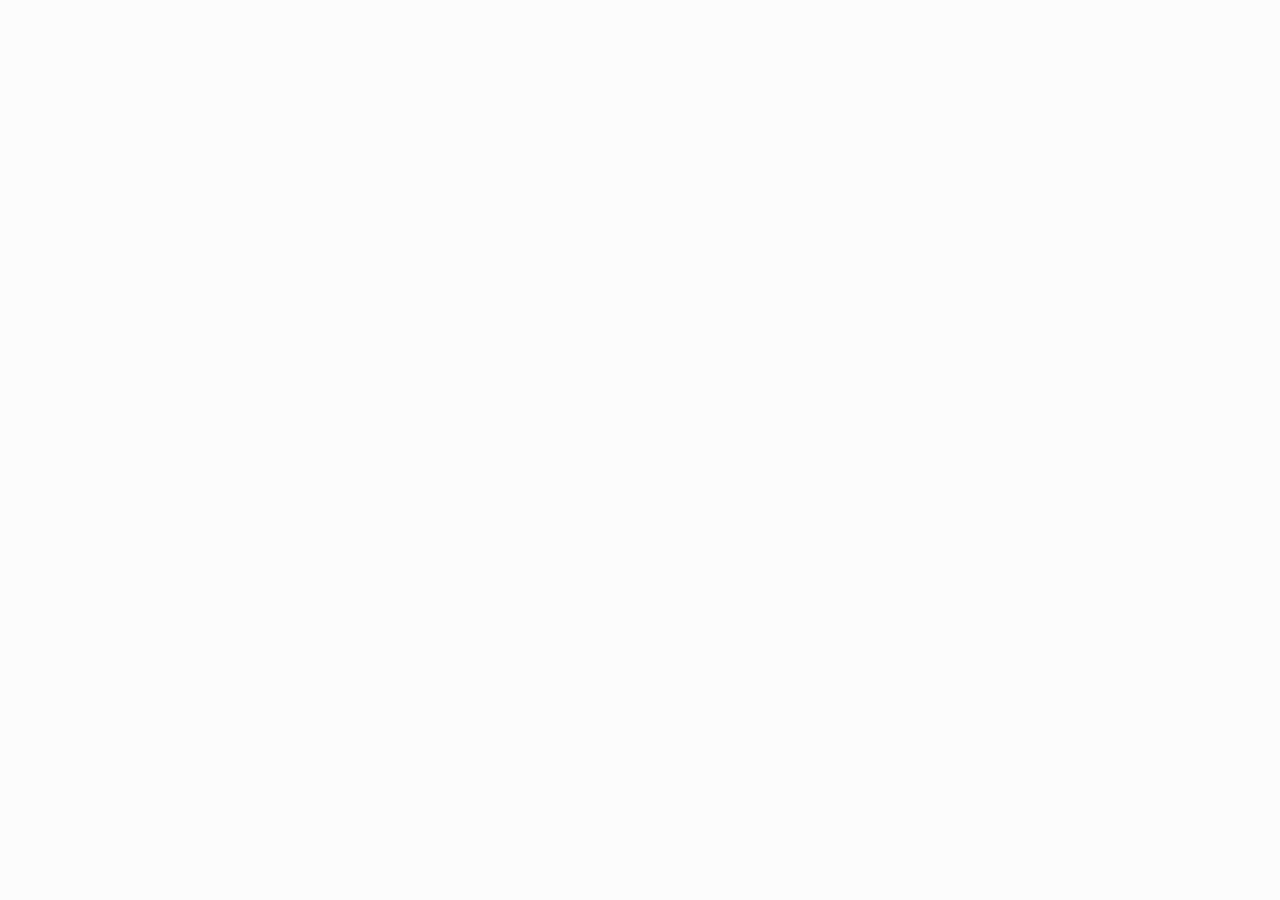
==== cards/template.html @ 3e2a48d4 "After the Hack: paper, site, thread, cards and public data" ====
<!doctype html>
<html lang="en">
<head>
<meta charset="utf-8">
<meta name="viewport" content="width=1600">
<title>After the Hack: thread cards</title>
<!--
  One template for every card. render.py injects window.CARD_DATA (canonical numbers + verified on-chain quotes);
  the card to draw and the theme come from the query string: template.html?card=ledger&theme=light|dark.
  Nothing here hard-codes a figure. Type sizes are chosen for a 600px-wide phone view (scale 0.375):
  body text >= 34px, source line 26px.  Visual language is shared with article/site (fonts, palette, bar specs).
-->
<style>
@font-face { font-family: "Schibsted Grotesk"; src: url(../site/assets/fonts/schibsted.woff2) format("woff2"); font-weight: 400 800; }
@font-face { font-family: "Newsreader"; src: url(../site/assets/fonts/newsreader.woff2) format("woff2"); font-weight: 300 700; font-style: normal; }
@font-face { font-family: "Newsreader"; src: url(../site/assets/fonts/newsreader-italic.woff2) format("woff2"); font-weight: 300 700; font-style: italic; }
@font-face { font-family: "IBM Plex Mono"; src: url(../site/assets/fonts/plexmono-400.woff2) format("woff2"); font-weight: 400; }
@font-face { font-family: "IBM Plex Mono"; src: url(../site/assets/fonts/plexmono-500.woff2) format("woff2"); font-weight: 500; }

:root {
  --page: #f2f3f5; --surface: #fbfbfc; --ink: #15212d; --ink-2: #4a5563; --muted: #636c78;
  --rule: #d7dbe0; --grid: #e3e6ea; --axis: #b9c0c8;
  --s1: #2f62b0; --s2: #c17a12; --s3: #b23a48;
  --lost: #c9ced6; --stolen: #56606d;
  --s1-wash: rgba(47,98,176,.09); --s2-wash: rgba(193,122,18,.10); --s3-wash: rgba(178,58,72,.08);
  --s3-soft: #d99aa2;
  --dot: #c9ced6;
  --sans: "Schibsted Grotesk", system-ui, sans-serif;
  --serif: "Newsreader", Georgia, serif;
  --mono: "IBM Plex Mono", ui-monospace, monospace;
}
:root[data-theme="dark"] {
  --page: #0e1318; --surface: #161c23; --ink: #e6eaee; --ink-2: #b2bbc5; --muted: #98a2ae;
  --rule: #29313b; --grid: #222a33; --axis: #3a4450;
  --s1: #5b8fe0; --s2: #cf8f22; --s3: #e0617a;
  --lost: #3d4752; --stolen: #8b95a1;
  --s1-wash: rgba(91,143,224,.14); --s2-wash: rgba(207,143,34,.14); --s3-wash: rgba(224,97,122,.12);
  --s3-soft: #8a4a58;
  --dot: #3d4752;
}
* { box-sizing: border-box; margin: 0; padding: 0; }
html, body { background: #888; }
body { width: 1600px; height: 900px; }
#card {
  width: 1600px; height: 900px; background: var(--surface); color: var(--ink);
  font-family: var(--sans); padding: 64px 88px 44px; display: flex; flex-direction: column; overflow: hidden;
  -webkit-font-smoothing: antialiased; font-feature-settings: "kern", "liga";
}
.claim { font-weight: 700; font-size: 56px; line-height: 1.12; letter-spacing: -0.022em; max-width: 1380px; flex: none; text-wrap: balance; }
.claim.sm { font-size: 50px; }
.main { flex: 1; min-height: 0; position: relative; padding-top: 36px; display: flex; flex-direction: column; justify-content: center; }
.main > * { flex: none; }
.main > .col2 { height: auto; }
.foot { flex: none; display: flex; justify-content: space-between; align-items: baseline; gap: 40px; border-top: 2px solid var(--rule); padding-top: 16px; font-size: 28px; color: var(--muted); line-height: 1.25; }
.foot .src { max-width: 1180px; }
.foot .mark { font-weight: 800; color: var(--ink); letter-spacing: -0.015em; white-space: nowrap; font-size: 28px; }
.n { font-weight: 800; letter-spacing: -0.045em; line-height: .86; font-feature-settings: "kern", "lnum"; }
.lab { font-size: 38px; line-height: 1.22; color: var(--ink-2); font-weight: 500; letter-spacing: -0.01em; }
.lab b { color: var(--ink); font-weight: 700; }
.note { font-size: 36px; line-height: 1.25; color: var(--ink-2); font-weight: 500; }
.note b { color: var(--ink); font-weight: 700; }
.sw { display: inline-block; width: 26px; height: 26px; border-radius: 6px; vertical-align: -3px; margin-right: 12px; }

/* bars: 4px-ish rounded data end, square at the baseline, 2px surface gaps */
.brow { display: grid; grid-template-columns: var(--lw, 440px) 1fr; align-items: center; column-gap: 28px; }
.blab { font-size: 38px; font-weight: 600; line-height: 1.12; color: var(--ink); letter-spacing: -0.01em; }
.blab small { display: block; font-size: 30px; font-weight: 500; color: var(--muted); margin-top: 2px; }
.btrack { position: relative; height: var(--bh, 44px); }
.bfill { position: absolute; left: 0; top: 0; height: 100%; border-radius: 0 7px 7px 0; }
.bval { position: absolute; top: 50%; transform: translateY(-50%); font-size: 38px; font-weight: 800; letter-spacing: -0.02em; white-space: nowrap; }
.bval small { font-size: 28px; font-weight: 500; color: var(--muted); letter-spacing: 0; margin-left: 10px; }
.legend { display: flex; gap: 48px; font-size: 32px; font-weight: 600; color: var(--ink-2); }

/* dot grids */
.dots { display: grid; gap: var(--g, 8px); }
.dots i { display: block; width: var(--d, 22px); height: var(--d, 22px); border-radius: 50%; background: var(--dot); }

/* transaction cards */
.tx { background: var(--page); border-radius: 16px; border-left: 12px solid var(--side, var(--s1)); padding: 20px 32px 22px; }
.txhead { display: flex; align-items: center; gap: 24px; font-size: 30px; color: var(--ink-2); font-weight: 500; flex-wrap: nowrap; white-space: nowrap; }
.txhead .chain { display: inline-flex; align-items: center; gap: 10px; font-weight: 700; color: var(--ink); }
.txhead .chain i { width: 16px; height: 16px; border-radius: 50%; background: var(--side, var(--s1)); display: inline-block; }
.txhead .hash { font-family: var(--mono); font-weight: 500; font-size: 29px; color: var(--ink); }
.txhead .role { margin-left: auto; font-weight: 700; color: var(--ink); }
.txmsg { font-size: 40px; line-height: 1.24; font-weight: 500; letter-spacing: -0.012em; margin-top: 14px; white-space: pre-line; overflow-wrap: anywhere; }
.txmsg .addr { font-family: var(--mono); font-size: 0.66em; letter-spacing: 0; font-weight: 500; }
.gap { font-size: 32px; font-weight: 600; color: var(--muted); padding: 12px 0 12px 44px; display: flex; align-items: center; gap: 14px; }
.gap::before { content: ""; width: 3px; height: 26px; background: var(--axis); display: inline-block; margin-right: 6px; }

.col2 { display: grid; gap: 0 72px; height: 100%; }
</style>
</head>
<body>
<div id="card"></div>
<script>
(function () {
  "use strict";
  var D = window.CARD_DATA, X = D.x;
  var qs = new URLSearchParams(location.search);
  var theme = qs.get("theme") === "dark" ? "dark" : "light";
  document.documentElement.setAttribute("data-theme", theme);
  var id = qs.get("card");

  // ------------------------------------------------------------ format helpers
  var int = function (v) { return Math.round(v).toLocaleString("en-US"); };
  var pc = function (v) { return v + "%"; };
  var bn = function (usd, d) { return "$" + (usd / 1e9).toFixed(d === undefined ? 2 : d) + "B"; };
  var mn = function (usd) { return "$" + Math.round(usd / 1e6).toLocaleString("en-US") + "M"; };
  var esc = function (s) { return String(s).replace(/[&<>]/g, function (c) { return { "&": "&amp;", "<": "&lt;", ">": "&gt;" }[c]; }); };
  var pct0 = function (v) { return Math.round(v) + "%"; };
  var pctOf = function (a, b) { return (100 * a / b); };
  var MONTHS_S = ["Jan", "Feb", "Mar", "Apr", "May", "Jun", "Jul", "Aug", "Sep", "Oct", "Nov", "Dec"];
  var DS = D.meta.dataset;
  var SRC = "Source: " + DS.replace(/(\d{4})\u2013/, "$1 to ");

  // ------------------------------------------------------------ building blocks
  // horizontal bar row.  v and max are in the same unit; label text is escaped here.
  function bar(label, v, max, color, o) {
    o = o || {};
    var w = Math.max(0.35, v / max * 100);
    var val = o.val !== undefined ? o.val : pc(v);
    var sub = o.sub ? "<small>" + esc(o.sub) + "</small>" : "";
    return '<div class="brow" style="' + (o.style || "") + '"><div class="blab">' + esc(label) + (o.lsub ? "<small>" + esc(o.lsub) + "</small>" : "") + '</div>' +
      '<div class="btrack"><div class="bfill" style="width:' + w + '%;background:' + color + '"></div>' +
      '<span class="bval" style="left:calc(' + w + '% + 16px)">' + val + sub + '</span></div></div>';
  }
  function dots(n, filled, o) {
    o = o || {};
    var cols = o.cols, h = "";
    for (var i = 0; i < n; i++) {
      var f = i < filled;
      h += '<i style="' + (f ? "background:" + (o.color || "var(--s1)") : "") + (o.second && i >= filled && i < filled + o.second.n ? "background:" + o.second.color : "") + '"></i>';
    }
    return '<div class="dots" style="grid-template-columns:repeat(' + cols + ',var(--d));--d:' + (o.d || 22) + 'px;--g:' + (o.g || 8) + 'px">' + h + "</div>";
  }
  function chrome(claim, body, src, o) {
    o = o || {};
    return (claim ? '<div class="claim' + (o.sm ? " sm" : "") + '">' + claim + "</div>" : "") +
      '<div class="main" style="' + (claim ? "" : "padding-top:0;") + (o.mainStyle || "") + '">' + body + "</div>" +
      '<div class="foot"><span class="src">' + src + '</span><span class="mark">After the Hack</span></div>';
  }
  function utc(iso, secs) {
    var d = new Date(iso);
    var mon = ["Jan", "Feb", "Mar", "Apr", "May", "Jun", "Jul", "Aug", "Sep", "Oct", "Nov", "Dec"][d.getUTCMonth()];
    var p = function (x) { return String(x).padStart(2, "0"); };
    return d.getUTCDate() + " " + mon + " " + d.getUTCFullYear() + ", " + p(d.getUTCHours()) + ":" + p(d.getUTCMinutes()) + (secs ? ":" + p(d.getUTCSeconds()) : "") + " UTC";
  }
  function gapText(a, b) {
    var s = Math.round((new Date(b) - new Date(a)) / 1000);
    var dd = Math.floor(s / 86400), hh = Math.floor((s % 86400) / 3600), mm = Math.floor((s % 3600) / 60), ss = s % 60;
    if (dd) return dd + " days " + hh + " hours later";
    if (hh) return hh + " h " + mm + " min later";
    return mm + " min " + ss + " s later";
  }
  function shortHash(h) { return h.slice(0, 8) + "…" + h.slice(-6); }
  var CHAIN = { ethereum: "Ethereum", bitcoin: "Bitcoin" };
  function addrify(text) { // wrap 0x addresses in mono; text is verbatim
    return esc(text).replace(/0x[0-9a-fA-F]{40}/g, function (a) { return '<span class="addr">' + a + "</span>"; });
  }
  function tx(q, role, side, secs) {
    return '<div class="tx" style="--side:' + side + '"><div class="txhead"><span class="chain"><i></i>' + CHAIN[q.chain] + '</span>' +
      '<span class="hash">tx ' + shortHash(q.tx) + '</span><span>' + utc(q.time, secs) + '</span><span class="role">' + esc(role) + '</span></div>' +
      '<p class="txmsg">' + addrify(q.text) + "</p></div>";
  }
  // beeswarm: place dots on a shared axis, stacking vertically (0, +1, -1, +2, ...) so none overlap.
  function swarm(vals, scale, r) {
    var placed = [], gapPx = 2 * r + 3;
    vals.slice().sort(function (a, b) { return a - b; }).forEach(function (v) {
      var x = v * scale, k = 0, slot = 0;
      for (;;) {
        var y = slot === 0 ? 0 : (slot % 2 ? 1 : -1) * Math.ceil(slot / 2) * gapPx;
        var ok = placed.every(function (p) { return Math.hypot(p.x - x, p.y - y) >= gapPx; });
        if (ok) { placed.push({ v: v, x: x, y: y }); break; }
        slot++;
      }
    });
    return placed;
  }
  var dayLabel = function (d) { return d < 1 ? Math.round(d * 24) + " hours" : (d === 1 ? "1 day" : (Math.round(d * 10) / 10) + " days"); };
  var Q = D.quotes.items;
  function chainSrc(qs_, extra) {
    var ex = qs_.map(function (q) { return shortHash(q.tx); }).join(" and ");
    return "Source: " + (qs_[0].chain === "bitcoin" ? "Bitcoin OP_RETURN" : "Ethereum calldata") + ", tx " + ex + ", verified on chain " + D.quotes.run_date + ". " + (extra || "Sender roles come from dataset attributions and message pairing.");
  }

  // ------------------------------------------------------------ cards
  var CARD = {};

  // 01 cover: every dot is one hack in the dataset; the dark ones led to an arrest or charge
  CARD.cover = function () {
    var n = D.meta.n, k = D.E2.master_all[0];
    function rng(a) { return function () { a |= 0; a = a + 0x6D2B79F5 | 0; var t = Math.imul(a ^ a >>> 15, 1 | a); t = t + Math.imul(t ^ t >>> 7, 61 | t) ^ t; return ((t ^ t >>> 14) >>> 0) / 4294967296; }; }
    var r = rng(7), pick = {};
    while (Object.keys(pick).length < k) pick[Math.floor(r() * n)] = 1;
    var cols = 85, h = "";
    for (var i = 0; i < n; i++) h += pick[i] ? '<i class="hit"></i>' : "<i></i>";
    var css = '<style>.cv .dots{--d:12px;--g:4px;margin-top:0;justify-content:space-between}.cv .dots i.hit{background:var(--s3);width:22px;height:22px;margin:-5px;position:relative;outline:5px solid var(--surface)}</style>';
    var inner = '<div class="cv" style="display:flex;flex-direction:column;height:100%">' +
      '<div style="font-size:204px;font-weight:800;letter-spacing:-0.055em;line-height:.9;margin-left:-8px">After the Hack</div>' +
      '<div style="font-size:46px;font-weight:500;letter-spacing:-0.018em;line-height:1.2;margin-top:22px;color:var(--ink-2)">What happens to stolen crypto: returns, freezes and arrests</div>' +
      '<div style="margin-top:auto"><div class="dots" style="grid-template-columns:repeat(' + cols + ',12px)">' + h + '</div>' +
      '<div class="lab" style="margin-top:24px;margin-bottom:26px;font-size:38px"><b>' + n.toLocaleString("en-US") + ' hacks, ' + bn(D.meta.total_usd, 1) + ' stolen.</b> Each dot is one hack. The ' + k + ' red ones led to someone being arrested or charged.</div></div></div>';
    return css + chrome("", inner, SRC + ".", { mainStyle: "padding-top:0;justify-content:flex-start;" });
  };

  // 02 where the stolen dollars ended up
  CARD.ledger = function () {
    var v = D.R2.pct_of_all, o = D.C4.master_pct, lost = X.unrecovered_pct, tot = D.C1.pct;
    var body =
      '<div style="display:flex;align-items:flex-end;gap:56px"><div class="n" style="font-size:300px;color:var(--ink)">' + pct0(tot) + '</div>' +
      '<div class="lab" style="padding-bottom:6px;font-size:46px;line-height:1.16;max-width:760px"><b>of stolen dollars</b> has come back by any route</div></div>' +
      '<div style="display:flex;gap:2px;height:92px;margin-top:44px;border-radius:8px;overflow:hidden">' +
      '<div style="width:' + v + '%;background:var(--s1)"></div><div style="width:' + o + '%;background:var(--s2)"></div><div style="width:' + lost + '%;background:var(--lost)"></div></div>' +
      '<div style="display:grid;grid-template-columns:1fr 1fr 1fr;column-gap:36px;margin-top:26px;font-size:34px;line-height:1.2;color:var(--ink-2);font-weight:500">' +
      [[v,"var(--s1)","returned by the attacker or an insider"],[o,"var(--s2)","frozen, seized or halted"],[lost,"var(--lost)","no documented recovery"]].map(function(c){return '<div style="border-top:8px solid '+c[1]+';padding-top:12px"><b style="display:block;font-size:64px;color:var(--ink);letter-spacing:-0.03em;line-height:1">'+pc(c[0])+'</b>'+c[2]+'</div>';}).join("") + '</div>' +
      '<div class="note" style="margin-top:30px">Without ' + esc(X.top3_recoveries) + ', the figure falls to <b>' + pc(Math.round(D.C1.pct_ex_top3 * 10) / 10) + '</b>.</div>';
    return chrome("", body, SRC + ". Dollar values at theft-date prices.");
  };

  // 03 vector mix, dollars vs count
  CARD.vectors = function () {
    var V = D.V1, rows = [
      ["Keys and infrastructure", "private-key/compromised-infra"],
      ["Smart-contract logic", "smart-contract logic"],
      ["Oracle manipulation", "oracle/price-manipulation"],
      ["Access control", "access-control"]];
    var max = 40, body = '<div class="legend" style="margin-bottom:22px"><span><i class="sw" style="background:var(--s1)"></i>Share of dollars lost</span><span><i class="sw" style="background:var(--s2)"></i>Share of incidents</span></div>' +
      '<div style="display:grid;row-gap:22px">' +
      rows.map(function (r) {
        return '<div class="brow" style="--lw:430px;--bh:38px;align-items:center"><div class="blab">' + r[0] + '</div><div style="display:grid;row-gap:6px">' +
          bar("", V.pct_dollars[r[1]], max, "var(--s1)", { style: "display:block", lsub: "" }).replace('<div class="blab"></div>', "") +
          bar("", V.pct_count[r[1]], max, "var(--s2)", { style: "display:block" }).replace('<div class="blab"></div>', "") + "</div></div>";
      }).join("") + "</div>";
    return chrome("By dollars, the biggest share of crypto is lost to compromised keys and infrastructure. By count, contract bugs lead.", body,
      SRC + ". Four of nine vector classes shown.", { sm: true });
  };

  // 04 channels
  CARD.channels = function () {
    var L = { "voluntary return (attacker/insider)": "Returned by attacker or insider", "issuer / exchange / protocol freeze": "Issuer, exchange or protocol freeze",
      "law-enforcement seizure / court": "Law-enforcement seizure or court", "chain-level: halt / validator / security council": "Chain halt or validator freeze",
      "chain-level: hard fork / rollback": "Hard fork or rollback", "white-hat / MEV rescue": "White-hat or MEV rescue", "other / unspecified": "Other" };
    var ch = D.C3.channels;
    var left = '<div><div class="n" style="font-size:172px;color:var(--s1)">' + pc(ch[0].pct) + '</div><div class="lab" style="margin-top:22px;font-size:40px">of recovered dollars were handed back by the attacker or an insider</div>' +
      '<div class="note" style="margin-top:28px">About <b>1 in ' + X.one_in_n_voluntary + '</b> large exploits ends with a voluntary return.</div></div>';
    var right = '<div style="display:grid;row-gap:20px;align-content:start">' + ch.map(function (c, i) {
      return bar(L[c.channel], c.pct, 72, i === 0 ? "var(--s1)" : "var(--s2)", { style: "--lw:390px;--bh:34px", val: pc(c.pct) });
    }).join("") + "</div>";
    return chrome("", '<div class="col2" style="grid-template-columns:520px 1fr;align-items:center">' + left + right + "</div>",
      SRC + ". Share of the " + bn(D.C1.recovered_usd, 2) + " recovered, by primary channel.");
  };

  // 05 bounty norm: 183 openings, 104 exactly 10%
  CARD.bounty = function () {
    var n = D.R3.openings_n, k = D.R3.openings_exactly_10;
    var left = '<div><div class="n" style="font-size:300px;color:var(--s1)">' + D.R3.kept_median_pct + '%</div><div class="lab" style="margin-top:22px;font-size:42px"><b>is the going rate.</b> The median opening bounty offer has been ' + D.R3.kept_median_pct + '% every year since 2021.</div></div>';
    var right = '<div style="display:flex;flex-direction:column;align-items:flex-start;gap:26px">' + dots(n, k, { cols: 15, d: 28, g: 9 }) +
      '<div class="lab" style="font-size:38px"><span class="sw" style="background:var(--s1);border-radius:50%"></span><b>' + k + ' of ' + n + '</b> offers were exactly ' + D.R3.kept_median_pct + '%</div></div>';
    var foot = '<div class="note" style="margin-top:18px">Attackers who settled kept a median <b>' + D.R3.kept_median_pct + '%</b> (n=' + D.R3.kept_n + '). The tail: Verus kept <b>' + Math.round(D.M7.kept_pct) + '%</b>, Mango <b>' + X.mango_kept_pct + '%</b>.</div>';
    return chrome("", '<div style="display:flex;flex-direction:column;height:100%"><div class="col2" style="grid-template-columns:660px 1fr;align-items:center;flex:1">' + left + right + "</div>" + foot + "</div>",
      SRC + ". On-chain offers with a stated percentage.");
  };

  // 06 Shezmu
  CARD.shezmu = function () {
    var a = Q[2], b = Q[3];
    var body = tx(a, "Exploiter", "var(--s2)", true) + '<div class="gap">' + gapText(a.time, b.time) + "</div>" + tx(b, "Shezmu team", "var(--s1)", true);
    return chrome("Shezmu offered a 10% bounty. The exploiter asked for 20%, and the team agreed.", body, chainSrc([a, b]), { sm: true });
  };

  // 07 speed: every documented return on a 0-23 day axis (data/return_latency_audit.csv, checked against canonical R4)
  CARD.speed = function () {
    var R = D.R4, n = R.n_dated, w = R.within_7d, L = D.latency;
    var W = 820, maxd = 24, sc = W / maxd, r = 13, base = 150;
    var pts = swarm(L.map(function (l) { return l.days; }), sc, r);
    var late = {}; L.forEach(function (l) { if (l.days > 7) late[l.days] = l.name; });
    var svg = '<svg width="' + (W + 20) + '" height="360" viewBox="-10 0 ' + (W + 20) + ' 360" style="overflow:visible;font-family:Schibsted Grotesk">' +
      '<rect x="0" y="40" width="' + (7 * sc) + '" height="260" fill="var(--s1-wash)" rx="6"/>' +
      '<text x="' + (7 * sc / 2) + '" y="24" text-anchor="middle" font-size="30" font-weight="600" fill="var(--ink-2)">first week</text>';
    [0, 7, 14, 21].forEach(function (t) {
      svg += '<line x1="' + (t * sc) + '" x2="' + (t * sc) + '" y1="40" y2="306" stroke="var(--grid)" stroke-width="2"/><text x="' + (t * sc) + '" y="346" text-anchor="' + (t === 0 ? "start" : "middle") + '" font-size="30" fill="var(--muted)" font-weight="500">' + (t === 0 ? "hack" : t + " d") + "</text>";
    });
    svg += '<line x1="0" x2="' + W + '" y1="' + (base + 20) + '" y2="' + (base + 20) + '" stroke="var(--axis)" stroke-width="2"/>';
    pts.forEach(function (p) {
      svg += '<circle cx="' + p.x + '" cy="' + (base + p.y + 20) + '" r="' + r + '" fill="' + (p.v <= 7 ? "var(--s1)" : "var(--s2)") + '" stroke="var(--surface)" stroke-width="3"/>';
    });
    // median marker
    svg += '<line x1="' + (R.median_days_from_incident * sc) + '" x2="' + (R.median_days_from_incident * sc) + '" y1="46" y2="296" stroke="var(--ink)" stroke-width="4" stroke-dasharray="2 9" stroke-linecap="round"/>';
    pts.filter(function (p) { return p.v > 7; }).forEach(function (p) {
      var up = p.v > 20;
      svg += '<text x="' + p.x + '" y="' + (base + 20 + (up ? -30 : 52)) + '" text-anchor="' + (up ? "end" : "start") + '" font-size="28" font-weight="600" fill="var(--ink-2)" dx="' + (up ? 8 : -8) + '">' + esc(late[p.v]) + " " + Math.round(p.v) + " d</text>";
    });
    svg += "</svg>";
    var left = '<div><div class="n" style="font-size:230px;color:var(--ink)">' + R.median_days_from_incident.toFixed(1) + '<span style="font-size:84px;letter-spacing:-0.03em;margin-left:16px">days</span></div>' +
      '<div class="lab" style="margin-top:26px;font-size:40px">median time from the hack to the first return</div>' +
      '<div class="note" style="margin-top:20px;font-size:34px">Dotted line marks the median.</div></div>';
    var right = '<div style="display:flex;flex-direction:column;gap:6px">' + svg +
      '<div class="lab" style="font-size:34px;line-height:1.45"><span class="sw" style="background:var(--s1);border-radius:50%"></span><b>' + w + ' of ' + n + '</b> returns landed inside a week<br><span class="sw" style="background:var(--s2);border-radius:50%"></span>' + (n - w) + ' took longer, both inside 30 days</div></div>';
    return chrome("Returns that happen are fast.", '<div class="col2" style="grid-template-columns:520px 1fr;align-items:center;gap:0 40px">' + left + right + "</div>",
      SRC + ". Each dot is one documented return (the larger, better documented cases), timed by block timestamps. Median " + R.median_hours_from_first_message + " hours after the team's first message (n=" + R.n_from_message + ").");
  };

  // 08 outreach
  CARD.outreach = function () {
    var R = D.R5;
    var body = '<div style="display:grid;row-gap:48px;margin-top:14px">' +
      bar("Team reached out", R.outreach_return_pct, 52, "var(--s1)", { style: "--lw:420px;--bh:104px", lsub: X.outreach_yes_ret + " of " + X.outreach_yes_n + " known cases", val: '<span style="font-size:100px;letter-spacing:-0.04em">' + pc(R.outreach_return_pct) + "</span>" }) +
      bar("No outreach", R.no_outreach_return_pct, 52, "var(--stolen)", { style: "--lw:420px;--bh:104px", lsub: X.outreach_no_ret + " of " + X.outreach_no_n + " known cases", val: '<span style="font-size:100px;letter-spacing:-0.04em">' + pc(R.no_outreach_return_pct) + "</span>" }) +
      '</div><div class="note" style="margin-top:44px">Share of hacks where money came back. Attackers who reply tend to return funds; offer size, deadlines and legal threats showed <b>no measurable effect</b>.</div>';
    return chrome("Teams that reached out saw returns far more often.", body, SRC + ". An association across known-outcome cases.");
  };

  // 09 Euler
  CARD.euler = function () {
    var a = Q[7], b = Q[6];
    var body = tx(a, "Euler (project address)", "var(--s1)") + '<div class="gap">' + gapText(a.time, b.time) + "</div>" + tx(b, "Attacker address", "var(--s2)");
    return chrome("Euler threatened a $1M arrest reward. The attacker answered.", body, chainSrc([a, b]), { sm: true });
  };

  // 10 Bybit freeze
  CARD.bybit = function () {
    var L = D.M2.loss_usd, f = X.bybit_tether_usd, pctv = f / L * 100;
    var body = '<div style="display:flex;align-items:flex-end;gap:56px"><div class="n" style="font-size:300px;color:var(--ink)">$' + Math.round(f / 1000) + 'k</div>' +
      '<div class="lab" style="padding-bottom:10px;font-size:46px;max-width:760px"><b>frozen by Tether</b> in the ' + bn(L, 2) + ' Bybit theft</div></div>' +
      '<div style="margin-top:72px"><div style="height:84px;background:var(--lost);border-radius:8px;position:relative"><div style="position:absolute;left:0;top:0;bottom:0;width:6px;background:var(--s1);border-radius:3px"></div></div>' +
      '<div style="display:flex;justify-content:space-between;margin-top:14px;font-size:32px;font-weight:600;color:var(--ink-2)"><span><i class="sw" style="background:var(--s1);width:6px;border-radius:3px"></i>Frozen: <b style="color:var(--ink)">' + pctv.toFixed(3) + '%</b> of the loss</span><span>Stolen: <b style="color:var(--ink)">' + bn(L, 2) + '</b></span></div></div>' +
      '<div class="note" style="margin-top:46px">Freezes only work on tokens someone controls. Across all routes, about <b>' + mn(D.M2.frozen_corroborated_usd) + '</b> (<b>' + pc(D.M2.frozen_pct) + '</b>) of the Bybit loss is corroborated as frozen. Issuer freezes elsewhere caught <b>' + D.F2.issuer_freeze_pct_of_loss_range[0] + '% to ' + D.F2.issuer_freeze_pct_of_loss_range[1] + '%</b>.</div>';
    return chrome("", body, SRC + ". Bybit loss per FBI and Elliptic. Freeze figure is the independently corroborated one; Bybit's own larger claim is a company figure.");
  };

  // 11 chain freezes vs time to recover (log dot plot, labels inside the svg)
  CARD.freezes = function () {
    var med = D.F1.median_days, d0 = 0.01, d1 = 4000, W = 780;
    var x = function (d) { return Math.log(d / d0) / Math.log(d1 / d0) * W; };
    var rows = [
      ["Cronos: attack detected", X.cronos_min / 1440, "~" + X.cronos_min + " min", null],
      ["Chain halts, median", med.chain_intervention, dayLabel(med.chain_intervention), null],
      ["Issuer freezes, median", med.stablecoin_issuer_freeze, dayLabel(med.stablecoin_issuer_freeze), null],
      ["Exchange freezes, median", med.exchange_freeze, dayLabel(med.exchange_freeze), null],
      ["Law-enforcement seizures", med.law_enforcement_seizure, "median " + int(med.law_enforcement_seizure) + " d", [X.seizure_lo, X.seizure_hi]]];
    var ticks = [[1 / 24, "1 hour"], [1, "1 day"], [30, "1 month"], [365, "1 year"]];
    var rh = 84, H = rows.length * rh + 70, TW = W + 40;
    var svg = '<svg width="' + TW + '" height="' + H + '" viewBox="0 0 ' + TW + " " + H + '" style="overflow:visible;font-family:Schibsted Grotesk">';
    ticks.forEach(function (t) { svg += '<line x1="' + x(t[0]) + '" x2="' + x(t[0]) + '" y1="0" y2="' + (rows.length * rh) + '" stroke="var(--grid)" stroke-width="2"/><text x="' + x(t[0]) + '" y="' + (rows.length * rh + 58) + '" text-anchor="middle" font-size="28" fill="var(--muted)" font-weight="500">' + t[1] + "</text>"; });
    rows.forEach(function (r, i) {
      var y0 = i * rh, y = y0 + 50;
      svg += '<text x="0" y="' + (y0 + 26) + '" font-size="32" font-weight="600" fill="var(--ink-2)">' + r[0] + "</text>";
      if (r[3]) svg += '<line x1="' + x(r[3][0]) + '" x2="' + x(r[3][1]) + '" y1="' + y + '" y2="' + y + '" stroke="var(--stolen)" stroke-width="7" stroke-linecap="round"/>' +
        '<circle cx="' + x(r[3][1]) + '" cy="' + y + '" r="9" fill="var(--stolen)" stroke="var(--surface)" stroke-width="3"/>' +
        '<text x="' + x(r[3][1]) + '" y="' + (y + 44) + '" text-anchor="end" font-size="28" font-weight="600" fill="var(--ink-2)">' + X.seizure_lo + " days to " + X.seizure_hi_label + "</text>";
      svg += '<circle cx="' + x(r[1]) + '" cy="' + y + '" r="16" fill="' + (i === 0 ? "var(--s1)" : i === 4 ? "var(--stolen)" : "var(--s2)") + '" stroke="var(--surface)" stroke-width="4"/>';
      var lx = r[3] ? x(r[3][0]) - 30 : x(r[1]) + 30, anchor = r[3] ? "end" : "start";
      svg += '<text x="' + lx + '" y="' + (y + 12) + '" text-anchor="' + anchor + '" font-size="36" font-weight="800" fill="var(--ink)" letter-spacing="-0.5">' + r[2] + "</text>";
    });
    svg += "</svg>";
    var left = '<div style="display:flex;flex-direction:column;gap:46px">' +
      '<div><div class="n" style="font-size:160px;color:var(--s1)">' + pc(D.M5.frozen_pct) + '</div><div class="note" style="margin-top:14px">of Cetus\'s ' + mn(D.M5.loss_usd) + ' frozen by Sui validators</div></div>' +
      '<div><div class="n" style="font-size:160px;color:var(--s1)">' + pc(X.cronos_pct) + '</div><div class="note" style="margin-top:14px">of Cronos\'s loss restored: detected in ~' + X.cronos_min + ' min, then halted and rolled back</div></div></div>';
    var right = '<div><div class="note" style="margin-bottom:16px;font-weight:700;color:var(--ink)">Time from hack to recovery (log scale)</div>' + svg + "</div>";
    return chrome("", '<div class="col2" style="grid-template-columns:470px 1fr;align-items:center;gap:0 56px">' + left + right + "</div>",
      SRC + ". The Cronos dot marks detection time. Seizure whisker: " + X.seizure_lo + " days to " + X.seizure_hi_label + " (" + int(X.seizure_hi) + " days, Bitfinex).");
  };

  // 12 arrests: 1 in 10
  CARD.arrests = function () {
    var k = D.E1.top100_strict, a = D.E2.master_all;
    var left = '<div><div class="n" style="font-size:300px;color:var(--ink)">1 in 10</div><div class="lab" style="margin-top:26px;font-size:44px"><b>of the 100 biggest hacks</b> (' + k + ' to be exact) has led to someone being charged for the hack itself</div>' +
      '<div class="note" style="margin-top:34px">Across all <b>' + int(a[1]) + '</b> hacks it is <b>' + a[0] + '</b>, about <b>1 in ' + D.E2.one_in + '</b> (' + (a[0] / a[1] * 100).toFixed(1) + '%).</div></div>';
    var right = '<div style="display:flex;flex-direction:column;align-items:flex-start;gap:24px">' + dots(100, k, { cols: 10, d: 44, g: 14, color: "var(--s3)" }) +
      '<div class="lab" style="font-size:34px"><span class="sw" style="background:var(--s3);border-radius:50%"></span><b>' + k + ' of 100</b> charged or arrested</div></div>';
    return chrome("", '<div class="col2" style="grid-template-columns:760px 1fr;align-items:center">' + left + right + "</div>",
      SRC + ". The 100 largest by loss; charged or arrested for the hack itself.");
  };

  // 12b arrest delay: the 14 cases in our dataset with a dated first arrest or charge (canonical E3, in-scope figure)
  CARD.delay = function () {
    var days = X.e3_days, med = X.e3_scope_median, W = 1380, d1 = 2100, sc = W / d1;
    var months = Math.round(med / (365.25 / 12) * 2) / 2;
    var pts = swarm(days, sc, 18), base = 20, H = 250;
    var svg = '<svg width="' + (W + 40) + '" height="' + H + '" viewBox="-10 0 ' + (W + 40) + " " + H + '" style="overflow:visible;font-family:Schibsted Grotesk">';
    [0, 1, 2, 3, 4, 5].forEach(function (y) {
      var t = y * 365;
      svg += '<line x1="' + (t * sc) + '" x2="' + (t * sc) + '" y1="20" y2="' + (base + 150) + '" stroke="var(--grid)" stroke-width="2"/><text x="' + (t * sc) + '" y="' + (base + 190) + '" text-anchor="' + (t === 0 ? "start" : "middle") + '" font-size="30" fill="var(--muted)" font-weight="500">' + (t === 0 ? "hack" : y + (y === 1 ? " year" : " years")) + "</text>";
    });
    svg += '<line x1="' + (med * sc) + '" x2="' + (med * sc) + '" y1="20" y2="' + (base + 150) + '" stroke="var(--s3)" stroke-width="7" stroke-linecap="round"/>' +
      '<text x="' + (med * sc + 18) + '" y="46" font-size="32" font-weight="800" fill="var(--s3)">median ' + (Math.round(med * 10) / 10) + ' days</text>';
    pts.forEach(function (p) {
      var fast = p.v === X.e3_fast.PLAT || p.v === X.e3_fast.MANGO;
      svg += '<circle cx="' + p.x + '" cy="' + (base + 96 + p.y) + '" r="18" fill="' + (fast ? "var(--ink)" : "var(--s3-soft)") + '" stroke="var(--surface)" stroke-width="3"/>';
    });
    svg += "</svg>";
    var body = '<div style="display:flex;align-items:flex-end;gap:48px"><div class="n" style="font-size:230px;color:var(--ink)">' + months + '<span style="font-size:96px;letter-spacing:-0.03em;margin-left:14px">months</span></div>' +
      '<div class="lab" style="padding-bottom:4px;font-size:36px;max-width:780px"><b>median wait</b> from hack to first arrest or charge, across the ' + X.e3_scope_n + ' cases in our dataset with a dated first action (' + (Math.round(med * 10) / 10) + ' days)</div></div>' +
      '<div style="margin-top:12px">' + svg + "</div>" +
      '<div class="note" style="margin-top:4px;font-size:32px"><b>' + X.e3_over_year + ' of ' + X.e3_scope_n + '</b> took over a year. The two fastest (the highlighted dots), Platypus (' + X.e3_fast.PLAT + ' days) and Mango (' + X.e3_fast.MANGO + '), involved a KYC\'d exchange or a public identity.</div>';
    return chrome("", body, SRC + ". Each dot is one case: first public arrest, charge or detention of a person, 2016 onward, inside the dataset (n=" + X.e3_scope_n + ").");
  };

  // 13 outcomes of the 23 charged
  CARD.outcomes = function () {
    var o = D.E4.outcomes, tot = D.E4.individuals;
    var rows = [
      ["Convicted or plea on file", o.convicted_or_pleaded, "var(--s1)"],
      ["Charged, not in custody", o.at_large_or_not_in_custody, "var(--stolen)"],
      ["Case pending", o.pending, "var(--stolen)"],
      ["Acquitted", o.acquitted, "var(--stolen)"],
      ["Outcome unknown", o.outcome_unknown, "var(--stolen)"],
      ["Conviction vacated, appeal pending", o.conviction_vacated_or_acquitted_appeal_pending, "var(--stolen)"]];
    var sum = rows.reduce(function (a, r) { return a + r[1]; }, 0);
    if (sum !== tot) throw new Error("E4 outcomes do not sum to individuals");
    var body = '<div style="display:grid;row-gap:12px;margin-top:0">' + rows.map(function (r) {
      return bar(r[0], r[1], 9, r[2], { style: "--lw:640px;--bh:54px", val: r[1] });
    }).join("") + "</div>";
    body += '<div class="note" style="margin-top:22px;font-size:32px;border-left:6px solid var(--s1);padding-left:22px">On 7 Oct 2026 a jury convicted Jonathan Spalletta on all counts over the Uranium Finance hacks.</div>';
    return chrome("Of " + tot + " people charged over a hack or its laundering, " + o.convicted_or_pleaded + " were convicted or have a plea on file.", body,
      SRC + ". People charged or arrested for a hack or its laundering.", { sm: true });
  };

  // 14 DPRK share of dollars vs incidents: the government-attribution tier leads, the broader tier is secondary
  CARD.dprk = function () {
    var n = D.D1.gov, nf = D.D1.gov_plus_firm;
    var g = { usd: D.D1.pairing.gov_dollars_pct, cnt: D.D1.pairing.gov_incidents_pct };
    var gf = { usd: D.D1.pairing.gov_plus_firm_dollars_pct, cnt: D.D1.pairing.gov_plus_firm_incidents_pct };
    function grp(title, sub, o, big) {
      var h = big ? 60 : 36, lw = big ? 330 : 330;
      return '<div><div style="font-size:' + (big ? 40 : 32) + 'px;font-weight:700;margin-bottom:12px' + (big ? "" : ";color:var(--ink-2)") + '">' + title + '<span style="font-weight:500;color:var(--muted);font-size:30px;margin-left:14px">' + sub + "</span></div>" +
        '<div style="display:grid;row-gap:10px">' + bar("Share of dollars", o.usd, 48, big ? "var(--s3)" : "var(--s3-soft)", { style: "--lw:" + lw + "px;--bh:" + h + "px" }) +
        bar("Share of incidents", o.cnt, 48, big ? "var(--s3-soft)" : "var(--lost)", { style: "--lw:" + lw + "px;--bh:" + h + "px" }) + "</div></div>";
    }
    var body = '<div style="display:grid;row-gap:38px;margin-top:0">' +
      grp("Government attribution", n.n + " incidents", g, true) + grp("Adding firm and researcher attributions", nf.n + " incidents", gf, false) + "</div>" +
      '<div class="note" style="margin-top:30px">In 2025 the government-attributed share was <b>' + pc(X.dprk_2025_gov_pct) + '</b> of dollars, mostly Bybit.</div>';
    return chrome("Governments attribute " + pc(g.usd) + " of stolen dollars to North Korea, from " + pc(g.cnt) + " of incidents.", body,
      SRC + ". Attribution tier shown on each pair; the broader tier includes researcher-list rows.", { sm: true });
  };

  // 15 DPRK recovery
  CARD.dprk_recovery = function () {
    var R = D.D3;
    var chart = '<div style="display:grid;row-gap:24px">' +
      bar("DPRK-attributed hacks", R.gov_plus_firm_pct, 30, "var(--s3-soft)", { style: "--lw:460px;--bh:46px", lsub: "all " + D.D2.gov_plus_firm[0] + " incidents" }) +
      bar("DPRK, minus two outliers", R.gov_plus_firm_ex_outliers_pct, 30, "var(--s3)", { style: "--lw:460px;--bh:46px", lsub: "KuCoin and Munchables removed" }) +
      bar("Everything else", R.non_dprk_pct, 30, "var(--stolen)", { style: "--lw:460px;--bh:46px" }) +
      bar("Everything else, minus top 3", R.non_dprk_ex_top3_pct, 30, "var(--stolen)", { style: "--lw:460px;--bh:46px", lsub: "three largest returns removed" }) + "</div>";
    var left = '<div>' + '<div class="note" style="margin-bottom:22px;font-weight:600">Share of stolen dollars recovered</div>' + chart + "</div>";
    var right = '<div style="border-left:2px solid var(--rule);padding-left:52px"><div class="n" style="font-size:300px;color:var(--s3)">' + D.D4.dprk_hackers_arrested + '</div><div class="lab" style="margin-top:22px;font-size:38px"><b>operators in custody</b> for exchange or bridge thefts. Several are indicted in absentia.</div></div>';
    return chrome("Hacks attributed to North Korea almost never come back.", '<div class="col2" style="grid-template-columns:1fr 460px;align-items:center">' + left + right + "</div>",
      SRC + ". DPRK = government plus firm attribution.", {});
  };

  // 16 same-transaction attacks by year (canonical K1, DeFiHackLabs EVM sample)
  CARD.sametx = function () {
    var endDay = D.meta.sample_end;
    var K = D.K1, eras = ["2020-22", "2023", "2024", "2025", "2026"];
    var usd = [K.usd_weighted_pct["2024"], K.usd_weighted_pct["2025"], K.usd_weighted_pct["2026"]];
    var lo = Math.round(Math.min.apply(null, usd)), hi = Math.round(Math.max.apply(null, usd));
    var W = 1380, Hc = 300, bw = 170, gap = (W - eras.length * bw) / (eras.length - 1), max = 50;
    var yv = function (v) { return Hc - v / max * Hc; };
    var svg = '<svg width="' + (W + 40) + '" height="' + (Hc + 110) + '" viewBox="-20 -40 ' + (W + 40) + " " + (Hc + 110) + '" style="overflow:visible;font-family:Schibsted Grotesk">';
    [0, 10, 20, 30, 40, 50].forEach(function (t) {
      svg += '<line x1="0" x2="' + W + '" y1="' + yv(t) + '" y2="' + yv(t) + '" stroke="' + (t === 0 ? "var(--axis)" : "var(--grid)") + '" stroke-width="2"/>' +
        '<text x="-10" y="' + (yv(t) + 10) + '" text-anchor="end" font-size="28" fill="var(--muted)" font-weight="500" style="display:none">' + t + "%</text>";
    });
    eras.forEach(function (e, i) {
      var v = K.by_era[e].ctor_pct, x0 = i * (bw + gap), h = Math.max(4, Hc - yv(v));
      svg += '<path d="M' + x0 + " " + Hc + " V" + (Hc - h + 8) + " a8 8 0 0 1 8 -8 H" + (x0 + bw - 8) + " a8 8 0 0 1 8 8 V" + Hc + ' Z" fill="' + (v >= 30 ? "var(--s1)" : "var(--s1)") + '"' + (v < 1 ? ' opacity=".35"' : "") + "/>" +
        '<text x="' + (x0 + bw / 2) + '" y="' + (Hc - h - 16) + '" text-anchor="middle" font-size="46" font-weight="800" fill="var(--ink)" letter-spacing="-1">' + (v < 0.5 ? (v === 0 ? "0 of " + K.by_era[e].n : "<1%") : v + "%") + "</text>" +
        '<text x="' + (x0 + bw / 2) + '" y="' + (Hc + 42) + '" text-anchor="middle" font-size="34" font-weight="700" fill="var(--ink)">' + e + "</text>" +
        '<text x="' + (x0 + bw / 2) + '" y="' + (Hc + 78) + '" text-anchor="middle" font-size="26" font-weight="500" fill="var(--muted)">n=' + K.by_era[e].n + (e === "2026" ? ", to " + endDay : "") + "</text>";
    });
    svg += "</svg>";
    var body = '<div style="display:grid;grid-template-columns:1fr;row-gap:6px"><div style="margin-left:0">' + svg + "</div></div>" +
      '<div class="note" style="margin-top:22px;font-size:34px">Mostly small and mid-size exploits (USD-weighted share since 2024: <b>' + lo + '% to ' + hi + '%</b>).</div>';
    return chrome("A growing share of exploits run the whole attack inside the attack contract's own deployment transaction.", body,
      SRC + ". DeFiHackLabs EVM exploits (n=" + K.sample_n + "), share flagged as same-transaction (constructor) attacks. 2026 is a partial year (to " + endDay + ").", { sm: true });
  };

  // 17 AI: what is and is not established (K5, K6, K7)
  CARD.ai = function () {
    var A = D.K6, B = D.K7, C = D.K5;
    function col(color, big, lab, viz, last) {
      return '<div style="padding:0 40px;' + (last ? "" : "border-right:2px solid var(--rule);") + 'display:flex;flex-direction:column;gap:20px">' +
        '<div class="n" style="font-size:124px;line-height:1;color:' + color + ';white-space:nowrap">' + big + '</div><div class="lab" style="font-size:32px;line-height:1.22">' + lab + "</div>" + (viz || "") + "</div>";
    }
    var ratio = '<div style="display:flex;height:34px;border-radius:7px;overflow:hidden;gap:2px;margin-top:6px"><div style="width:' + B.scone_pct + '%;background:var(--s1)"></div><div style="flex:1;background:var(--lost)"></div></div>';
    var mo = function (v, c) { return '<div style="height:34px;width:' + (v / 40 * 100) + '%;background:' + c + ';border-radius:0 7px 7px 0"></div>'; };
    var months = '<div style="display:grid;row-gap:6px;margin-top:6px">' + mo(C.dl25_pm, "var(--s2)") + mo(C.dl26_pm, "var(--s2)") + "</div>";
    var body = '<div style="display:grid;grid-template-columns:1fr 1fr 1fr;margin:0 -40px">' +
      col("var(--ink)", "0", "<b>verified AI-written exploits</b> in real hacks, across " + A.claims_n + " AI-related claims logged.", '<div style="margin-top:6px">' + dots(A.claims_n, 0, { cols: 14, d: 22, g: 8 }) + "</div>", false) +
      col("var(--s1)", int(B.scone_reproduced) + '<span style="font-size:52px;letter-spacing:-0.03em;margin-left:10px;color:var(--ink-2)">of ' + int(B.scone_total) + "</span>", "<b>past exploits reproduced</b> by AI agents in simulation (SCONE-bench), run on known bugs.", ratio, false) +
      col("var(--s2)", Math.round(C.dl25_pm) + '<span style="font-size:52px;letter-spacing:-0.03em;margin:0 12px;color:var(--ink-2)">to</span>' + Math.round(C.dl26_pm), "<b>recorded exploits a month</b>, 2025 vs Mar to Sep 2026 (DeFiLlama; SlowMist " + Math.round(C.sm25_pm) + " to " + Math.round(C.sm26_pm) + ").", months, true) + "</div>" +
      '<div class="note" style="margin-top:34px;border-top:2px solid var(--rule);padding-top:20px;font-size:33px">Dollars per month rose about ' + Math.round(((C.usd26/7)/(C.usd25/12)-1)*100) + '% (<b>$' + C.usd26.toFixed(1) + 'B</b> in Mar to Sep 2026 vs <b>$' + C.usd25.toFixed(1) + 'B</b> in all of 2025). The count rise may reflect more attacks, wider tracker coverage, or both.</div>';
    return chrome("No verified AI-written exploit, but counts rose from 2025 to Mar-Sep 2026.", body,
      SRC + ". SCONE-bench: Anthropic, " + B.scone_published + ". Exploit counts: DeFiLlama and SlowMist trackers.", { sm: true });
  };

  // 18 Liquid
  CARD.liquid = function () {
    var q = Q[9], M = D.M1;
    var status = (function () { var d = new Date(M.status_date + "T00:00:00Z"); return d.getUTCDate() + " " + MONTHS_S[d.getUTCMonth()] + " " + d.getUTCFullYear(); })();
    var body = '<style>.liq .txmsg{font-size:54px;line-height:1.2;margin-top:20px}</style><div class="liq">' + tx(q, "Exploiter address (TRM attribution)", "var(--s2)", false) +
      '<div style="display:grid;grid-template-columns:1fr 1fr;gap:24px;margin-top:40px"><div class="note" style="border-left:6px solid var(--s2);padding-left:22px"><b>' + int(M.returned_btc) + ' BTC</b> returned about ' + X.liquid_hours + ' hours after the drain. <b>' + M.withheld_btc + ' BTC</b> held back for a bounty. Unresolved as of ' + status + '.</div>' +
      '<div class="note" style="border-left:6px solid var(--s1);padding-left:22px">Blockstream, publicly: <b>"' + esc(X.blockstream_quote) + '"</b></div></div></div>';
    return chrome("Liquid Network, " + mn(M.loss_usd) + ": the attacker wants a bounty paid from Blockstream's own money.", body,
      chainSrc([q], "Blockstream reply is from press coverage. Sender attribution is TRM's. Status as of " + status + "."), { sm: true });
  };

  // 19 NEAR Intents
  CARD.near = function () {
    var M = D.M6, W = 1240, dl = X.near_deadline_h, h = M.hours_from_detection;
    var x = function (t) { return t / dl * W; };
    var svg = '<svg width="' + (W + 60) + '" height="150" viewBox="-6 0 ' + (W + 60) + ' 150" style="overflow:visible">' +
      '<rect x="0" y="40" width="' + W + '" height="28" rx="6" fill="var(--lost)"/><rect x="0" y="40" width="' + x(h) + '" height="28" rx="6" fill="var(--s1)"/>' +
      '<line x1="' + W + '" x2="' + W + '" y1="22" y2="86" stroke="var(--ink)" stroke-width="5" stroke-linecap="round"/>' +
      '<circle cx="' + x(h) + '" cy="54" r="19" fill="var(--s1)" stroke="var(--surface)" stroke-width="5"/>' +
      '<text x="' + x(h) + '" y="126" text-anchor="middle" font-size="34" font-weight="800" fill="var(--ink)" font-family="Schibsted Grotesk">funds back at ~' + h + ' h</text>' +
      '<text x="' + W + '" y="8" text-anchor="end" font-size="32" font-weight="600" fill="var(--ink-2)" font-family="Schibsted Grotesk">public ' + dl + '-hour deadline</text>' +
      '<text x="0" y="126" font-size="30" font-weight="500" fill="var(--muted)" font-family="Schibsted Grotesk">detected</text></svg>';
    var body = '<div style="display:flex;align-items:flex-end;gap:52px"><div class="n" style="font-size:310px;color:var(--s1)">' + M.returned_pct + '%</div>' +
      '<div class="lab" style="padding-bottom:10px;font-size:44px;max-width:700px"><b>returned</b> within about ' + h + ' hours of detection. No bounty reported.</div></div>' +
      '<div style="margin-top:40px">' + svg + '</div>' +
      '<div class="note" style="margin-top:26px">NEAR told the attacker publicly <b>"' + esc(X.near_quote) + ', sir."</b> and set a ' + dl + '-hour deadline. Loss: about <b>$' + (M.loss_usd / 1e6).toFixed(1) + 'M</b>.</div>';
    return chrome("", body, SRC + ". NEAR Intents incident, Sep to Oct 2026.");
  };

  // 20 closing: sources, no links (the URLs live in the tweet)
  CARD.closing = function () {
    var items = [["Site", "Every figure with its sources"], ["Paper", "Definitions, methods and caveats"], ["Data", "The incident dataset behind the cards"]];
    var inner = '<div style="display:flex;flex-direction:column;height:100%">' +
      '<div style="font-size:150px;font-weight:800;letter-spacing:-0.05em;line-height:.92;margin-left:-6px">After the Hack</div>' +
      '<div style="font-size:48px;font-weight:600;letter-spacing:-0.018em;line-height:1.2;margin-top:26px">Data, paper and site</div>' +
      '<div style="display:grid;grid-template-columns:repeat(3,1fr);gap:48px;margin-top:96px">' + items.map(function (it, i) {
        return '<div style="border-top:8px solid ' + ["var(--s1)", "var(--s2)", "var(--stolen)"][i] + ';padding-top:16px"><div style="font-size:76px;font-weight:800;letter-spacing:-0.03em;line-height:1">' + it[0] + '</div><div class="lab" style="font-size:38px;margin-top:14px">' + it[1] + "</div></div>";
      }).join("") + "</div>" +
      '<div class="note" style="margin-top:auto;margin-bottom:28px;font-size:34px;line-height:1.3">A swarm of AI agents helped compile this, so there will be mistakes. Every claim links its source; corrections welcome.<br>github.com/DicksonWu654/after-the-hack</div></div>';
    return chrome("", inner, SRC + ".", { mainStyle: "padding-top:0;justify-content:flex-start;" });
  };

  // ------------------------------------------------------------ mount
  var el = document.getElementById("card");
  if (!CARD[id]) { el.textContent = "unknown card " + id; window.__ready = true; return; }
  el.innerHTML = CARD[id]();
  if (id === "cover") el.style.paddingTop = "48px";

  window.__overflow = function () {
    var c = el.getBoundingClientRect(), bad = [];
    el.querySelectorAll("*").forEach(function (n) {
      if (n.closest("svg") && n.tagName !== "svg") return;
      var r = n.getBoundingClientRect();
      if (!r.width || !r.height) return;
      if (r.right > c.right - 40 + 1 || r.left < c.left + 40 - 1 || r.bottom > c.bottom + 1) bad.push((n.className && n.className.baseVal === undefined ? n.className : n.tagName) + ":" + Math.round(r.right) + "," + Math.round(r.bottom));
    });
    var m = el.querySelector(".main"), f = el.querySelector(".foot");
    if (m && f && m.scrollHeight > m.clientHeight + 2) bad.push("main overflows by " + (m.scrollHeight - m.clientHeight));
    return bad.slice(0, 6).join(" | ");
  };
  (document.fonts ? document.fonts.ready : Promise.resolve()).then(function () {
    return Promise.all(["800 40px 'Schibsted Grotesk'", "500 20px 'IBM Plex Mono'"].map(function (f) { return document.fonts.load(f); }));
  }).then(function () { window.__ready = true; });
})();
</script>
</body>
</html>
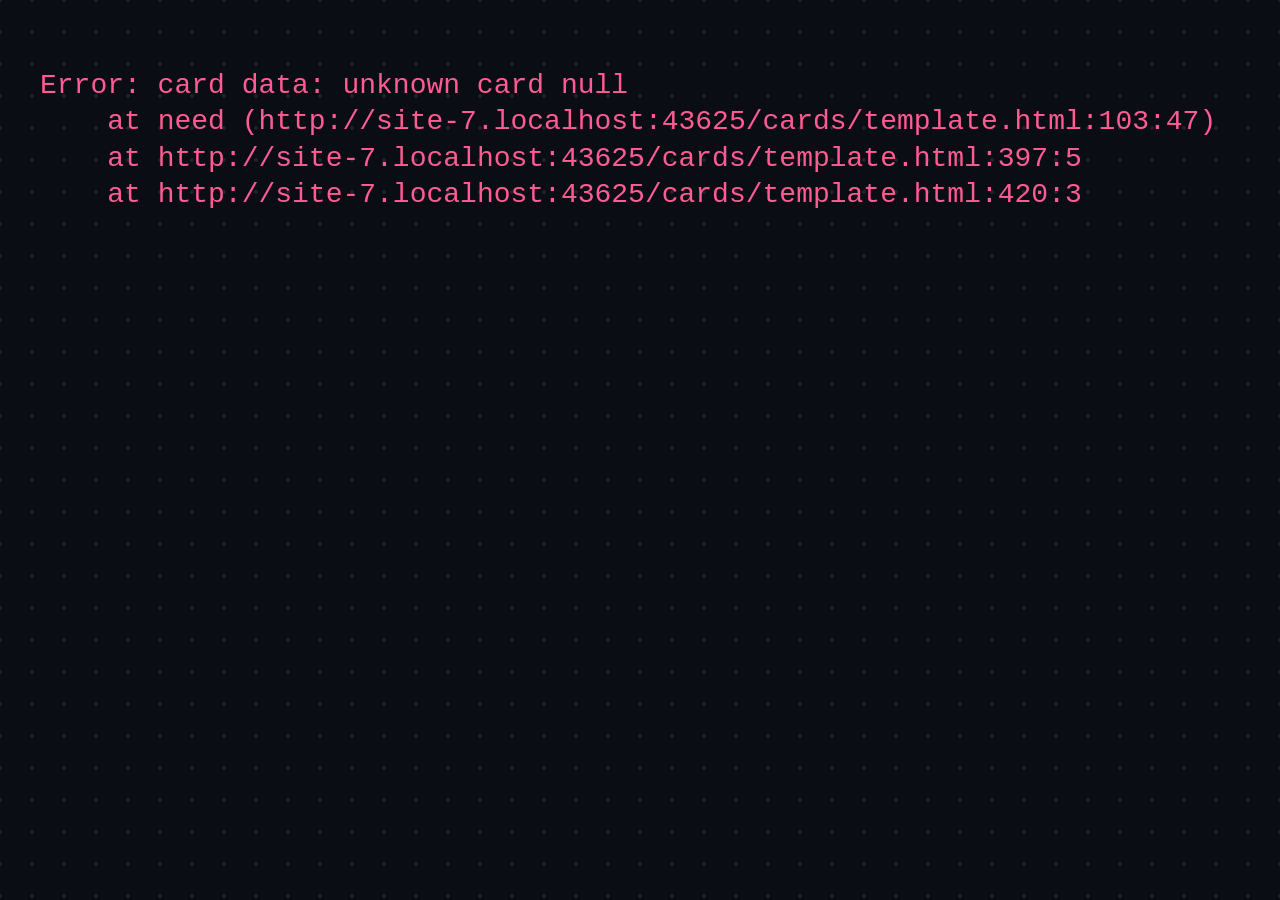
==== commit f87af0e8: "New site design, launch cards and thread Rebuilt the site in a forensic-console style (fund-flow tra" ====
--- a/cards/template.html
+++ b/cards/template.html
@@ -2,561 +2,421 @@
 <html lang="en">
 <head>
 <meta charset="utf-8">
-<meta name="viewport" content="width=1600">
-<title>After the Hack: thread cards</title>
+<link rel="icon" href="data:,">
+<title>After the Hack: thread card</title>
 <!--
-  One template for every card. render.py injects window.CARD_DATA (canonical numbers + verified on-chain quotes);
-  the card to draw and the theme come from the query string: template.html?card=ledger&theme=light|dark.
-  Nothing here hard-codes a figure. Type sizes are chosen for a 600px-wide phone view (scale 0.375):
-  body text >= 34px, source line 26px.  Visual language is shared with article/site (fonts, palette, bar specs).
+  Thread cards in the site's design (1600x900 CSS px, rendered at 2x by render.py).
+  Every number is read at render time from site/data/bundle.js (window.ATH: canonical numbers, derived values,
+  facts, charts, the incident index and the verified on-chain messages) or from window.CARD_EXTRA, which render.py
+  fills from data/law_enforcement_cases.csv and site screenshots. Nothing numeric is typed into this file.
+  Each number is registered with its source key (b()), and render.py writes the card map from that list.
 -->
 <style>
-@font-face { font-family: "Schibsted Grotesk"; src: url(../site/assets/fonts/schibsted.woff2) format("woff2"); font-weight: 400 800; }
-@font-face { font-family: "Newsreader"; src: url(../site/assets/fonts/newsreader.woff2) format("woff2"); font-weight: 300 700; font-style: normal; }
-@font-face { font-family: "Newsreader"; src: url(../site/assets/fonts/newsreader-italic.woff2) format("woff2"); font-weight: 300 700; font-style: italic; }
-@font-face { font-family: "IBM Plex Mono"; src: url(../site/assets/fonts/plexmono-400.woff2) format("woff2"); font-weight: 400; }
-@font-face { font-family: "IBM Plex Mono"; src: url(../site/assets/fonts/plexmono-500.woff2) format("woff2"); font-weight: 500; }
-
+@font-face { font-family: "Departure"; src: url("/site/assets/fonts/departure-mono.woff2") format("woff2"); }
+@font-face { font-family: "Atkinson"; src: url("/site/assets/fonts/atkinson-next.woff2") format("woff2"); font-weight: 200 800; }
+@font-face { font-family: "Atkinson Mono"; src: url("/site/assets/fonts/atkinson-mono.woff2") format("woff2"); font-weight: 200 800; }
 :root {
-  --page: #f2f3f5; --surface: #fbfbfc; --ink: #15212d; --ink-2: #4a5563; --muted: #636c78;
-  --rule: #d7dbe0; --grid: #e3e6ea; --axis: #b9c0c8;
-  --s1: #2f62b0; --s2: #c17a12; --s3: #b23a48;
-  --lost: #c9ced6; --stolen: #56606d;
-  --s1-wash: rgba(47,98,176,.09); --s2-wash: rgba(193,122,18,.10); --s3-wash: rgba(178,58,72,.08);
-  --s3-soft: #d99aa2;
-  --dot: #c9ced6;
-  --sans: "Schibsted Grotesk", system-ui, sans-serif;
-  --serif: "Newsreader", Georgia, serif;
-  --mono: "IBM Plex Mono", ui-monospace, monospace;
+  --bg: #0a0d13; --bg-2: #0f141d; --bg-3: #151c28; --line: #222b3a; --line-2: #2f3b4f;
+  --ink: #e7ebf1; --ink-2: #a9b3c3; --ink-3: #7f8aa0;
+  --ret: #44e3bf; --oth: #8db8ff; --none: #4a5568; --arr: #ff5c93; --dprk: #ffc34d;
+  --hatch: repeating-linear-gradient(135deg, rgba(127,138,160,.34) 0 3px, transparent 3px 12px);
+  --display: "Departure", monospace; --body: "Atkinson", sans-serif; --mono: "Atkinson Mono", monospace;
 }
-:root[data-theme="dark"] {
-  --page: #0e1318; --surface: #161c23; --ink: #e6eaee; --ink-2: #b2bbc5; --muted: #98a2ae;
-  --rule: #29313b; --grid: #222a33; --axis: #3a4450;
-  --s1: #5b8fe0; --s2: #cf8f22; --s3: #e0617a;
-  --lost: #3d4752; --stolen: #8b95a1;
-  --s1-wash: rgba(91,143,224,.14); --s2-wash: rgba(207,143,34,.14); --s3-wash: rgba(224,97,122,.12);
-  --s3-soft: #8a4a58;
-  --dot: #3d4752;
+* { box-sizing: border-box; }
+html, body { margin: 0; background: var(--bg); }
+#card {
+  position: relative; width: 1600px; height: 900px; overflow: hidden; color: var(--ink);
+  background-color: var(--bg);
+  background-image: radial-gradient(rgba(169,179,195,.13) 1.6px, transparent 2px);
+  background-size: 32px 32px; background-position: 16px 16px;
+  font: 400 40px/1.3 var(--body);
 }
-* { box-sizing: border-box; margin: 0; padding: 0; }
-html, body { background: #888; }
-body { width: 1600px; height: 900px; }
-#card {
-  width: 1600px; height: 900px; background: var(--surface); color: var(--ink);
-  font-family: var(--sans); padding: 64px 88px 44px; display: flex; flex-direction: column; overflow: hidden;
-  -webkit-font-smoothing: antialiased; font-feature-settings: "kern", "liga";
-}
-.claim { font-weight: 700; font-size: 56px; line-height: 1.12; letter-spacing: -0.022em; max-width: 1380px; flex: none; text-wrap: balance; }
-.claim.sm { font-size: 50px; }
-.main { flex: 1; min-height: 0; position: relative; padding-top: 36px; display: flex; flex-direction: column; justify-content: center; }
-.main > * { flex: none; }
-.main > .col2 { height: auto; }
-.foot { flex: none; display: flex; justify-content: space-between; align-items: baseline; gap: 40px; border-top: 2px solid var(--rule); padding-top: 16px; font-size: 28px; color: var(--muted); line-height: 1.25; }
-.foot .src { max-width: 1180px; }
-.foot .mark { font-weight: 800; color: var(--ink); letter-spacing: -0.015em; white-space: nowrap; font-size: 28px; }
-.n { font-weight: 800; letter-spacing: -0.045em; line-height: .86; font-feature-settings: "kern", "lnum"; }
-.lab { font-size: 38px; line-height: 1.22; color: var(--ink-2); font-weight: 500; letter-spacing: -0.01em; }
+.top { position: absolute; left: 80px; right: 80px; top: 52px; display: flex; justify-content: space-between; align-items: baseline; }
+.logo { font: 400 36px/1 var(--display); letter-spacing: .01em; }
+.logo i { font-style: normal; color: var(--arr); }
+.tagr { font: 500 28px/1 var(--mono); color: var(--ink-3); letter-spacing: .04em; }
+.body { position: absolute; left: 80px; right: 80px; top: 136px; bottom: 96px; }
+.foot { position: absolute; left: 80px; right: 80px; bottom: 32px; font: 400 24px/1.25 var(--mono); color: var(--ink-3); }
+.kick { font: 500 30px/1 var(--mono); color: var(--ink-3); text-transform: uppercase; letter-spacing: .08em; margin: 0 0 22px; }
+.h { font: 400 78px/1.04 var(--display); margin: 0; letter-spacing: -.01em; }
+.big { font: 400 250px/.86 var(--display); letter-spacing: -.03em; }
+.lab { font: 400 42px/1.22 var(--body); color: var(--ink-2); }
 .lab b { color: var(--ink); font-weight: 700; }
-.note { font-size: 36px; line-height: 1.25; color: var(--ink-2); font-weight: 500; }
-.note b { color: var(--ink); font-weight: 700; }
-.sw { display: inline-block; width: 26px; height: 26px; border-radius: 6px; vertical-align: -3px; margin-right: 12px; }
-
-/* bars: 4px-ish rounded data end, square at the baseline, 2px surface gaps */
-.brow { display: grid; grid-template-columns: var(--lw, 440px) 1fr; align-items: center; column-gap: 28px; }
-.blab { font-size: 38px; font-weight: 600; line-height: 1.12; color: var(--ink); letter-spacing: -0.01em; }
-.blab small { display: block; font-size: 30px; font-weight: 500; color: var(--muted); margin-top: 2px; }
-.btrack { position: relative; height: var(--bh, 44px); }
-.bfill { position: absolute; left: 0; top: 0; height: 100%; border-radius: 0 7px 7px 0; }
-.bval { position: absolute; top: 50%; transform: translateY(-50%); font-size: 38px; font-weight: 800; letter-spacing: -0.02em; white-space: nowrap; }
-.bval small { font-size: 28px; font-weight: 500; color: var(--muted); letter-spacing: 0; margin-left: 10px; }
-.legend { display: flex; gap: 48px; font-size: 32px; font-weight: 600; color: var(--ink-2); }
-
-/* dot grids */
-.dots { display: grid; gap: var(--g, 8px); }
-.dots i { display: block; width: var(--d, 22px); height: var(--d, 22px); border-radius: 50%; background: var(--dot); }
-
-/* transaction cards */
-.tx { background: var(--page); border-radius: 16px; border-left: 12px solid var(--side, var(--s1)); padding: 20px 32px 22px; }
-.txhead { display: flex; align-items: center; gap: 24px; font-size: 30px; color: var(--ink-2); font-weight: 500; flex-wrap: nowrap; white-space: nowrap; }
-.txhead .chain { display: inline-flex; align-items: center; gap: 10px; font-weight: 700; color: var(--ink); }
-.txhead .chain i { width: 16px; height: 16px; border-radius: 50%; background: var(--side, var(--s1)); display: inline-block; }
-.txhead .hash { font-family: var(--mono); font-weight: 500; font-size: 29px; color: var(--ink); }
-.txhead .role { margin-left: auto; font-weight: 700; color: var(--ink); }
-.txmsg { font-size: 40px; line-height: 1.24; font-weight: 500; letter-spacing: -0.012em; margin-top: 14px; white-space: pre-line; overflow-wrap: anywhere; }
-.txmsg .addr { font-family: var(--mono); font-size: 0.66em; letter-spacing: 0; font-weight: 500; }
-.gap { font-size: 32px; font-weight: 600; color: var(--muted); padding: 12px 0 12px 44px; display: flex; align-items: center; gap: 14px; }
-.gap::before { content: ""; width: 3px; height: 26px; background: var(--axis); display: inline-block; margin-right: 6px; }
-
-.col2 { display: grid; gap: 0 72px; height: 100%; }
+.c-ret { color: var(--ret); } .c-oth { color: var(--oth); } .c-arr { color: var(--arr); } .c-dprk { color: var(--dprk); } .c-2 { color: var(--ink-2); }
+.panel { background: var(--bg-2); border: 2px solid var(--line-2); border-radius: 4px; }
+.panel-h { display: flex; justify-content: space-between; gap: 20px; padding: 16px 26px; border-bottom: 2px solid var(--line); font: 500 27px/1.2 var(--mono); color: var(--ink-3); }
+.panel-b { padding: 22px 26px 26px; }
+.bar { position: relative; height: 72px; }
+.bar .full { position: absolute; inset: 0; background: var(--hatch); border: 2px solid var(--line-2); }
+.bar .seg { position: absolute; top: 0; bottom: 0; }
+.bar .seg.ret { background: var(--ret); } .bar .seg.oth { background: var(--oth); }
+.tag { display: inline-block; font: 500 28px/1 var(--mono); padding: 10px 16px 9px; border: 2px solid currentColor; border-radius: 3px; }
+.row { display: flex; gap: 60px; }
+.msg { background: var(--bg-2); border: 2px solid var(--line); border-radius: 4px; }
+.msg-h { display: flex; justify-content: space-between; gap: 20px; padding: 12px 24px; border-bottom: 2px solid var(--line); font: 500 24px/1.2 var(--mono); white-space: nowrap; color: var(--ink-3); }
+.msg-h b { font-weight: 700; }
+.msg-t { padding: 14px 24px 18px; font: 400 36px/1.28 var(--body); color: var(--ink); white-space: pre-line; overflow-wrap: anywhere; }
+.gap { font: 500 28px/1 var(--mono); color: var(--ink-2); padding: 14px 0 14px 26px; border-left: 2px dashed var(--line-2); margin-left: 40px; }
+.key { display: flex; flex-wrap: wrap; gap: 10px 34px; font: 400 27px/1.2 var(--mono); color: var(--ink-2); }
+.key span { display: inline-flex; align-items: center; gap: 12px; }
+.sw { display: inline-block; width: 26px; height: 26px; }
+.sw.ret { background: var(--ret); } .sw.oth { background: var(--oth); } .sw.arr { background: var(--arr); }
+.sw.none { background: var(--hatch); border: 2px solid var(--line-2); }
+.sw.ol-arr { border: 4px solid var(--arr); } .sw.ol-ink { border: 4px solid var(--ink-3); }
+.sw.ink { background: var(--ink); } .sw.ol { border: 4px solid var(--ink-2); }
+/* hex ledger cells */
+.cells { display: grid; gap: 3px; }
+.cells i { display: block; background: #222b3a; }
+.cells i.r { background: var(--ret); } .cells i.o { background: var(--oth); } .cells i.c { background: var(--arr); }
+/* browser frame */
+.frame { position: absolute; border: 2px solid var(--line-2); border-radius: 12px; overflow: hidden; background: var(--bg-2); box-shadow: 0 30px 80px rgba(0,0,0,.55); }
+.frame-bar { height: 52px; display: flex; align-items: center; gap: 12px; padding: 0 20px; background: var(--bg-3); border-bottom: 2px solid var(--line); }
+.frame-bar i { width: 15px; height: 15px; border-radius: 50%; background: var(--line-2); display: block; }
+.frame-url { margin-left: 18px; flex: 1; height: 34px; border-radius: 17px; background: var(--bg); color: var(--ink-2); font: 400 22px/34px var(--mono); padding: 0 20px; white-space: nowrap; overflow: hidden; }
+.frame img { display: block; width: 100%; }
 </style>
+<script src="/site/data/bundle.js"></script>
 </head>
 <body>
 <div id="card"></div>
 <script>
 (function () {
   "use strict";
-  var D = window.CARD_DATA, X = D.x;
-  var qs = new URLSearchParams(location.search);
-  var theme = qs.get("theme") === "dark" ? "dark" : "light";
-  document.documentElement.setAttribute("data-theme", theme);
-  var id = qs.get("card");
-
-  // ------------------------------------------------------------ format helpers
-  var int = function (v) { return Math.round(v).toLocaleString("en-US"); };
-  var pc = function (v) { return v + "%"; };
-  var bn = function (usd, d) { return "$" + (usd / 1e9).toFixed(d === undefined ? 2 : d) + "B"; };
-  var mn = function (usd) { return "$" + Math.round(usd / 1e6).toLocaleString("en-US") + "M"; };
-  var esc = function (s) { return String(s).replace(/[&<>]/g, function (c) { return { "&": "&amp;", "<": "&lt;", ">": "&gt;" }[c]; }); };
-  var pct0 = function (v) { return Math.round(v) + "%"; };
-  var pctOf = function (a, b) { return (100 * a / b); };
-  var MONTHS_S = ["Jan", "Feb", "Mar", "Apr", "May", "Jun", "Jul", "Aug", "Sep", "Oct", "Nov", "Dec"];
-  var DS = D.meta.dataset;
-  var SRC = "Source: " + DS.replace(/(\d{4})\u2013/, "$1 to ");
-
-  // ------------------------------------------------------------ building blocks
-  // horizontal bar row.  v and max are in the same unit; label text is escaped here.
-  function bar(label, v, max, color, o) {
-    o = o || {};
-    var w = Math.max(0.35, v / max * 100);
-    var val = o.val !== undefined ? o.val : pc(v);
-    var sub = o.sub ? "<small>" + esc(o.sub) + "</small>" : "";
-    return '<div class="brow" style="' + (o.style || "") + '"><div class="blab">' + esc(label) + (o.lsub ? "<small>" + esc(o.lsub) + "</small>" : "") + '</div>' +
-      '<div class="btrack"><div class="bfill" style="width:' + w + '%;background:' + color + '"></div>' +
-      '<span class="bval" style="left:calc(' + w + '% + 16px)">' + val + sub + '</span></div></div>';
-  }
-  function dots(n, filled, o) {
-    o = o || {};
-    var cols = o.cols, h = "";
-    for (var i = 0; i < n; i++) {
-      var f = i < filled;
-      h += '<i style="' + (f ? "background:" + (o.color || "var(--s1)") : "") + (o.second && i >= filled && i < filled + o.second.n ? "background:" + o.second.color : "") + '"></i>';
-    }
-    return '<div class="dots" style="grid-template-columns:repeat(' + cols + ',var(--d));--d:' + (o.d || 22) + 'px;--g:' + (o.g || 8) + 'px">' + h + "</div>";
-  }
-  function chrome(claim, body, src, o) {
-    o = o || {};
-    return (claim ? '<div class="claim' + (o.sm ? " sm" : "") + '">' + claim + "</div>" : "") +
-      '<div class="main" style="' + (claim ? "" : "padding-top:0;") + (o.mainStyle || "") + '">' + body + "</div>" +
-      '<div class="foot"><span class="src">' + src + '</span><span class="mark">After the Hack</span></div>';
-  }
-  function utc(iso, secs) {
-    var d = new Date(iso);
-    var mon = ["Jan", "Feb", "Mar", "Apr", "May", "Jun", "Jul", "Aug", "Sep", "Oct", "Nov", "Dec"][d.getUTCMonth()];
-    var p = function (x) { return String(x).padStart(2, "0"); };
-    return d.getUTCDate() + " " + mon + " " + d.getUTCFullYear() + ", " + p(d.getUTCHours()) + ":" + p(d.getUTCMinutes()) + (secs ? ":" + p(d.getUTCSeconds()) : "") + " UTC";
-  }
-  function gapText(a, b) {
-    var s = Math.round((new Date(b) - new Date(a)) / 1000);
-    var dd = Math.floor(s / 86400), hh = Math.floor((s % 86400) / 3600), mm = Math.floor((s % 3600) / 60), ss = s % 60;
-    if (dd) return dd + " days " + hh + " hours later";
-    if (hh) return hh + " h " + mm + " min later";
-    return mm + " min " + ss + " s later";
-  }
-  function shortHash(h) { return h.slice(0, 8) + "…" + h.slice(-6); }
-  var CHAIN = { ethereum: "Ethereum", bitcoin: "Bitcoin" };
-  function addrify(text) { // wrap 0x addresses in mono; text is verbatim
-    return esc(text).replace(/0x[0-9a-fA-F]{40}/g, function (a) { return '<span class="addr">' + a + "</span>"; });
-  }
-  function tx(q, role, side, secs) {
-    return '<div class="tx" style="--side:' + side + '"><div class="txhead"><span class="chain"><i></i>' + CHAIN[q.chain] + '</span>' +
-      '<span class="hash">tx ' + shortHash(q.tx) + '</span><span>' + utc(q.time, secs) + '</span><span class="role">' + esc(role) + '</span></div>' +
-      '<p class="txmsg">' + addrify(q.text) + "</p></div>";
-  }
-  // beeswarm: place dots on a shared axis, stacking vertically (0, +1, -1, +2, ...) so none overlap.
-  function swarm(vals, scale, r) {
-    var placed = [], gapPx = 2 * r + 3;
-    vals.slice().sort(function (a, b) { return a - b; }).forEach(function (v) {
-      var x = v * scale, k = 0, slot = 0;
-      for (;;) {
-        var y = slot === 0 ? 0 : (slot % 2 ? 1 : -1) * Math.ceil(slot / 2) * gapPx;
-        var ok = placed.every(function (p) { return Math.hypot(p.x - x, p.y - y) >= gapPx; });
-        if (ok) { placed.push({ v: v, x: x, y: y }); break; }
-        slot++;
+  const A = window.ATH, X = window.CARD_EXTRA || {};
+  const C = {}, CT = {};
+  A.canon.numbers.forEach((n) => { C[n.id] = n.numeric; CT[n.id] = n; });
+  const NUMS = [];
+  /* register a number shown on the card with its source key, return its display text */
+  const b = (text, key) => { NUMS.push([String(text), key]); return String(text); };
+  const esc = (s) => String(s).replace(/[&<>"]/g, (c) => ({ "&": "&amp;", "<": "&lt;", ">": "&gt;", '"': "&quot;" }[c]));
+  const int = (v) => Math.round(v).toLocaleString("en-US");
+  const MON = ["Jan", "Feb", "Mar", "Apr", "May", "Jun", "Jul", "Aug", "Sep", "Oct", "Nov", "Dec"];
+  const date = (iso) => { const [y, m, d] = iso.slice(0, 10).split("-").map(Number); return `${d} ${MON[m - 1]} ${y}`; };
+  const mon = (iso) => { const [y, m] = iso.slice(0, 7).split("-").map(Number); return `${MON[m - 1]} ${y}`; };
+  function money(v) {
+    if (v >= 1e9) return "$" + (v / 1e9).toFixed(2) + "B";
+    if (v >= 1e6) return "$" + (v / 1e6).toFixed(1).replace(/\.0$/, "") + "M";
+    if (v >= 1e3) return "$" + Math.round(v / 1e3) + "k";
+    return "$" + int(v);
+  }
+  const pct1 = (v) => (+v).toFixed(1) + "%";
+  function need(cond, msg) { if (!cond) throw new Error("card data: " + msg); }
+  function rx(cid, field, re) {
+    const m = re.exec(CT[cid][field] || "");
+    need(m, `${cid}.${field}: pattern not found ${re}`);
+    return m;
+  }
+
+  /* incident index rows, as on the site */
+  const I = A.inc;
+  const rows = I.rows.map((a, i) => {
+    const m = /(\d{4})(\d{2})(\d{2})/.exec(a[0]);
+    const r = { i, id: a[0], name: a[1], loss: a[2] || 0, chain: (I.chains[a[3]] || "").split(";").filter(Boolean).join(", "),
+      enf: a[4], rec: a[5], ret: a[6] || 0, oth: a[7] || 0, ch: a[8] || "", dprk: a[9] || 0, alias: a[10] || "",
+      date: a[11] || (m ? `${m[1]}-${m[2]}-${m[3]}` : ""), who: a[12] || "", ev: a[13] || "", split: a[14] || "" };
+    r.unver = (r.ret > 0 || r.oth > 0) && (r.ev === "x" || "cunvq".includes(r.rec));
+    return r;
+  });
+  const row = (id) => { const r = rows.find((x) => x.id === id); need(r, "index row " + id); return r; };
+  const rowBy = (re, pred) => { const r = rows.find((x) => re.test(x.name) && (!pred || pred(x))); need(r, "index row " + re); return r; };
+  const Q = Object.fromEntries(A.quotes.map((q) => [q.rank, q]));
+  const N = I.rows.length;
+  const period = A.built_from.snapshot.period.split("..");
+  const ENF = { c: "Someone was arrested or charged for the hack.", l: "Charges only for handling the loot.", v: "Civil or regulatory action only.",
+    o: "An arrest on other grounds.", n: "No arrest or charge for this hack found.", u: "Arrest and charge status is not established in this dataset." };
+  const DATASET = () => `Source: After the Hack dataset, ${b(int(C.S1.n), "S1.n")} hacks, ${period[0].slice(0, 4)} to ${date(period[1])}.`;
+
+  function gap(a, z) {
+    let s = Math.round((Date.parse(z) - Date.parse(a)) / 1000);
+    const d = Math.floor(s / 86400); s -= d * 86400;
+    const h = Math.floor(s / 3600); s -= h * 3600;
+    const m = Math.floor(s / 60); s -= m * 60;
+    if (d) return `${d}d ${h}h later`;
+    if (h) return `${h}h ${m}m later`;
+    return `${m}m ${s}s later`;
+  }
+  const short = (h) => (h && h.length > 14 ? h.slice(0, 8) + "…" + h.slice(-6) : h || "");
+  function msg(q, key) {
+    q.segments.join(" ").replace(/0x[0-9a-fA-F]+/g, "").replace(/\$?\d[\d,.]*(?:%|M|k| hours)?/g, (m) => { b(m.replace(/[.,]$/, ""), key + ".segments (verbatim)"); return m; });
+    const side = q.side === "attacker" ? "c-arr" : "c-oth";
+    const t = q.time.replace("T", " ").replace("Z", "");
+    return `<div class="msg"><div class="msg-h"><span><b class="${side}">${esc(q.role_label)}</b></span>
+      <span>${b(date(q.time), key + ".time")}, ${b(t.slice(11), key + ".time")} UTC · tx ${esc(short(q.hash))}</span></div>
+      <div class="msg-t">${q.segments.map(esc).join(q.complete ? "\n" : " [...] ")}</div></div>`;
+  }
+  function bar(r, h) {
+    const w = (v) => Math.max(0, Math.min(100, (v / r.loss) * 100));
+    const ret = r.unver ? 0 : r.ret, oth = r.unver ? 0 : r.oth;
+    return `<div class="bar" style="${h ? `height:${h}px` : ""}"><span class="full"></span>${ret ? `<span class="seg ret" style="left:0;width:${w(ret)}%"></span>` : ""}${oth ? `<span class="seg oth" style="left:${w(ret)}%;width:${w(oth)}%"></span>` : ""}</div>`;
+  }
+  const hexOff = (r) => `cell 0x${r.i.toString(16).padStart(3, "0")} of ${int(N)}`;
+
+  /* ============================================================== cards */
+  const CARDS = {};
+
+  CARDS.cover = () => {
+    const cells = rows.map((r) => `<i class="${r.enf === "c" ? "c" : (!r.unver && r.ret > 0 ? "r" : (!r.unver && r.oth > 0 ? "o" : ""))}"></i>`).join("");
+    const nC = rows.filter((r) => r.enf === "c").length;
+    need(nC === C.E2.master_all[0], "index arrest cells != E2");
+    need(N === C.S1.n, "index rows != S1.n");
+    return { tag: "", src: DATASET() + " One square per hack, oldest first.",
+      html: `<p class="kick">Crypto hacks since ${b(period[0].slice(0, 4), "built_from.snapshot.period")}</p>
+        <div style="font:400 98px/1.04 var(--display);letter-spacing:-.02em;white-space:nowrap">${b(int(C.S1.n), "S1.n")} hacks.<br><span class="c-2">${b("$" + (C.S1.total_usd / 1e9).toFixed(1) + "B", "S1.total_usd")} stolen.</span></div>
+        <p style="position:absolute;left:0;bottom:0;width:640px;font:700 56px/1.16 var(--body);margin:0">Only <span class="c-arr">${b(C.E2.master_all[0], "E2.master_all[0]")}</span> are known to have led to an arrest or charge.</p>
+        <div style="position:absolute;right:0;bottom:0;width:609px">
+          <div class="key" style="margin-bottom:18px;font-size:25px"><span><i class="sw arr"></i>Arrest or charge</span><span><i class="sw ret"></i>Returned</span><span><i class="sw oth"></i>Other recovery</span></div>
+          <div class="cells" style="grid-template-columns:repeat(51,9px);grid-auto-rows:9px;gap:3px">${cells}</div></div>` };
+  };
+
+  CARDS.ledger = () => {
+    const r = C.R2.pct_of_all, o = C.C4.master_pct, u = A.derived.unrecovered_pct.v;
+    need(Math.abs(r + o + u - 100) < 0.2, "R2 + C4 + unrecovered != 100");
+    const L = { x: 0, y: 196, w: 380, h: 466 }, RX = 900;
+    const nodes = [
+      { y: 196, h: 124, share: r, cls: "ret", pct: b(pct1(r), "R2.pct_of_all"), usd: b(money(C.R2.voluntary_usd), "R2.voluntary_usd"), lab: "returned by the attacker or an insider" },
+      { y: 340, h: 124, share: o, cls: "oth", pct: b(pct1(o), "C4.master_pct"), usd: b(money(C.C4.master_usd), "C4.master_usd"), lab: "other recorded recovery" },
+      { y: 484, h: 178, share: u, cls: "none", pct: b(pct1(u), "derived.unrecovered_pct"), usd: b(money(A.derived.unrecovered_usd.v), "derived.unrecovered_usd"), lab: "no recorded recovery" },
+    ];
+    let y0 = L.y, paths = "";
+    const col = { ret: "rgba(68,227,191,.42)", oth: "rgba(141,184,255,.40)", none: "url(#hz)" };
+    nodes.forEach((n) => {
+      const hw = L.h * n.share / 100, dh = Math.min(n.h, Math.max(hw, 24)), dy = n.y + (n.h - dh) / 2, x1 = L.x + L.w, x2 = RX, mx = (x1 + x2) / 2;
+      paths += `<path d="M${x1},${y0} C${mx},${y0} ${mx},${dy} ${x2},${dy} L${x2},${dy + dh} C${mx},${dy + dh} ${mx},${y0 + hw} ${x1},${y0 + hw} Z" fill="${col[n.cls]}"/>`;
+      y0 += hw;
+    });
+    const unv = (C.C1.pct_ex_unverified !== undefined && Math.abs(C.C1.pct - C.C1.pct_ex_unverified) >= 0.05)
+      ? ` One amount in the totals is reported but not verified; without it, ${b(pct1(C.C1.pct_ex_unverified), "C1.pct_ex_unverified")}.` : "";
+    return { tag: "Where the money went", src: `Includes company claims and unchecked outcomes. Other recovery: freezes, seizures, rollbacks, rescues and other routes.${unv}`,
+      html: `<p class="h" style="font-size:66px;max-width:1200px"><span class="c-ret">${b(pct1(C.C1.pct), "C1.pct")}</span> of the ${b(money(C.S1.total_usd), "S1.total_usd")} stolen<br>has a recorded recovery.</p>
+        <svg width="1440" height="668" style="position:absolute;left:0;top:0" aria-hidden="true"><defs><pattern id="hz" width="12" height="12" patternUnits="userSpaceOnUse" patternTransform="rotate(45)"><rect width="12" height="12" fill="rgba(74,85,104,.18)"/><rect width="3" height="12" fill="rgba(127,138,160,.36)"/></pattern></defs>${paths}</svg>
+        <div class="panel" style="position:absolute;left:${L.x}px;top:${L.y}px;width:${L.w}px;height:${L.h}px;display:flex;flex-direction:column;justify-content:center;padding:0 34px">
+          <div style="font:400 84px/1 var(--display)">${b(money(C.S1.total_usd), "S1.total_usd")}</div><div class="lab" style="margin-top:14px">stolen in ${b(int(C.S1.n), "S1.n")} hacks</div></div>
+        ${nodes.map((n) => `<div style="position:absolute;left:${RX}px;top:${n.y}px;width:540px;height:${n.h}px;padding:12px 26px;display:flex;flex-direction:column;justify-content:center;${n.cls === "none" ? "border:2px dashed var(--ink-3);background:var(--bg) var(--hatch)" : `background:var(--bg-2);border:2px solid var(--line-2);border-left:10px solid var(--${n.cls})`}">
+          <div style="display:flex;gap:26px;align-items:baseline"><span style="font:400 64px/1 var(--display)" class="${n.cls === "none" ? "" : "c-" + n.cls}">${n.pct}</span><span style="font:400 36px/1 var(--mono);color:var(--ink-2)">${n.usd}</span></div>
+          <div style="font:400 36px/1.15 var(--body);color:var(--ink-2);margin-top:8px">${n.lab}</div></div>`).join("")}` };
+  };
+
+  CARDS.poly = () => {
+    const r = row("20210810-poly-network");
+    need(r.ret > 0 && r.oth > 0 && r.who === "a", "Poly row shape");
+    const k = "inc.rows[20210810-poly-network]";
+    const p = Math.round(r.ret / r.loss * 100);
+    return { tag: hexOff(r), src: `${DATASET()} Loss is the tracker-reported USD at the time of the hack.`,
+      html: `<p class="kick">Case file · ${b(date(r.date), k + ".date")}</p>
+        <div style="font:400 120px/1 var(--display)">${esc(r.name)}</div>
+        <p class="lab" style="margin:22px 0 40px">Reported loss <b>${b(money(r.loss), k + ".loss")}</b> · ${esc(r.chain)}</p>
+        ${bar(r, 90)}
+        <div class="row" style="margin-top:46px;gap:110px">
+          <div><div style="font:400 150px/.9 var(--display)" class="c-ret">${b(money(r.ret), k + ".ret")}</div><p class="lab" style="margin:16px 0 0">returned by the attacker, ${b(p + "%", k + ".ret / loss")} of the loss</p></div>
+          <div><div style="font:400 150px/.9 var(--display)" class="c-oth">${b(money(r.oth), k + ".oth")}</div><p class="lab" style="margin:16px 0 0">frozen</p></div>
+        </div>
+        <p style="position:absolute;left:0;bottom:0;margin:0;font:700 44px/1.2 var(--body)">${ENF[r.enf]}</p>` };
+  };
+
+  CARDS.euler = () => {
+    const r = row("20230313-euler-v1"), k = `inc.rows[${r.id}]`;
+    need(r.ret >= r.loss, "Euler fully recovered");
+    const a = Q[7], z = Q[6];
+    need(/Euler/.test(a.case) && /Euler/.test(z.case), "Euler quotes");
+    return { tag: "On chain · " + b(mon(r.date), k + ".date"), src: `Decoded transaction input data, Ethereum. Text verbatim. ${DATASET()}`,
+      html: `<p class="h" style="font-size:58px">Euler lost ${b(money(r.loss), k + ".loss")}.<br>It got all of it back.</p>
+        <div style="margin-top:24px">${msg(a, "quotes[rank 7]")}<div class="gap">${b(gap(a.time, z.time), "quotes[rank 7,6].time")}</div>${msg(z, "quotes[rank 6]")}</div>` };
+  };
+
+  CARDS.bybit = () => {
+    const r = row("20250221-bybit"), k = `inc.rows[${r.id}]`;
+    const m = rx("F1", "definition", /Tether freeze in Bybit caught \$(\d+)k of about \$([\d.]+)B, about ([\d.]+)%/);
+    need(A.facts.bybit_tether.v === "$" + m[1] + "k", "F1 and F2 Bybit Tether figures differ");
+    const share = (+m[1] * 1e3) / (+m[2] * 1e9) * 100, nCell = Math.max(1, Math.round(share / 0.01));
+    const cells = Array.from({ length: 10000 }, (_, i) => i);
+    const hot = new Set(cells.slice(0, nCell).map((i) => 4262 + i));
+    return { tag: b(date(r.date), k + ".date"), src: `Loss as estimated by Bybit and Elliptic; the incident index uses the tracker's ${b(money(r.loss), k + ".loss")}. Attribution: FBI. ${DATASET()}`,
+      html: `<div style="position:absolute;left:0;top:0;width:760px">
+          <p class="kick">Bybit</p>
+          <span class="tag c-dprk">North Korea, government attribution</span>
+          <div class="big c-oth" style="font-size:230px;margin-top:56px">${b("$" + m[1] + "k", "F1.definition / facts.bybit_tether")}</div>
+          <p class="lab" style="margin:26px 0 0;font-size:46px">frozen by Tether, out of about <b>${b("$" + m[2] + "B", "F1.definition")}</b> stolen.</p>
+          <p style="font:400 92px/1 var(--display);margin:40px 0 0">≈ ${b(m[3] + "%", "F1.definition")}</p></div>
+        <div style="position:absolute;right:0;top:0;width:520px">
+          <svg width="520" height="520" viewBox="0 0 100 100" shape-rendering="crispEdges" style="display:block;background:#1a2130">
+            <defs><pattern id="g" width="1" height="1" patternUnits="userSpaceOnUse"><rect width="1" height="1" fill="none" stroke="rgba(127,138,160,.55)" stroke-width=".14"/></pattern></defs>
+            <pattern id="g10" width="10" height="10" patternUnits="userSpaceOnUse"><rect width="10" height="10" fill="none" stroke="rgba(169,179,195,.55)" stroke-width=".35"/></pattern><rect width="100" height="100" fill="url(#g)"/><rect width="100" height="100" fill="url(#g10)"/>
+            ${[...hot].map((i) => `<rect x="${i % 100}" y="${Math.floor(i / 100)}" width="1" height="1" fill="#8db8ff"/>`).join("")}
+            ${[...hot].map((i) => `<circle cx="${i % 100 + .5}" cy="${Math.floor(i / 100) + .5}" r="5" fill="none" stroke="#8db8ff" stroke-width=".5"/>`).join("")}
+          </svg>
+          <p style="font:400 28px/1.25 var(--mono);color:var(--ink-2);margin:18px 0 0">10,000 squares = the theft.<br>The blue one is what Tether froze.</p></div>` };
+  };
+
+  CARDS.dprk = () => {
+    const r = row("20220323-ronin-bridge"), k = `inc.rows[${r.id}]`;
+    need(r.dprk === 2, "Ronin government tier");
+    return { tag: "North Korea", src: `Government: FBI, DOJ, OFAC, UN or multilateral reports, joint statements, Korean or Japanese police. Recovery counts company claims.`,
+      html: `<div class="row" style="gap:90px">
+          <div style="width:700px"><div class="big c-dprk" style="font-size:200px">${b(pct1(C.D1.gov.pct), "D1.gov.pct")}</div>
+            <p class="lab" style="margin:20px 0 0">of all stolen dollars came from hacks a government attributes to North Korea.</p></div>
+          <div style="width:620px"><div class="big" style="font-size:200px">${b(pct1(C.D3.gov_only_pct), "D3.gov_only_pct")}</div>
+            <p class="lab" style="margin:20px 0 0">of those dollars is recorded as recovered or frozen.</p></div></div>
+        <div class="panel" style="position:absolute;left:0;right:0;bottom:0">
+          <div class="panel-h"><span>Case file · ${esc(r.name)} · ${b(date(r.date), k + ".date")}</span><span class="c-dprk">North Korea, government attribution</span></div>
+          <div class="panel-b" style="display:flex;gap:40px;align-items:center">
+            <div style="flex:0 0 520px">${bar(r, 56)}</div>
+            <div style="font:400 38px/1.25 var(--body)">Lost <b>${b(money(r.loss), k + ".loss")}</b>. ${esc(I.lines[r.id]).replace(/\$30M/, b(money(r.oth), k + ".oth")).replace(" No arrest", "<br><span class='c-2'>No arrest").replace(/found\.$/, "found.</span>")}</div></div></div>` };
+  };
+
+  CARDS.ftx = () => {
+    const r = row("20221112-ftx"), k = `inc.rows[${r.id}]`;
+    const cs = (X.cases || []).filter((c) => /^FTX-/.test(c.case_id));
+    need(cs.length === 3, "three FTX case rows");
+    need(/^Three people were charged/.test(I.lines[r.id] || ""), "FTX line in inc.lines");
+    const vc = /"([^"]+)"/.exec(cs[0].incident); need(vc, "victim name in FTX case row");
+    const st = (c) => {
+      let m;
+      if ((m = /pleaded guilty (\d{4}-\d\d-\d\d)/.exec(c.outcome))) {
+        const p = /(\d+) months probation/.exec(c.outcome);
+        return `<span class="c-arr">Pleaded guilty</span>, ${b(date(m[1]), c.case_id + ".outcome")}${p ? `. ${b(p[1], c.case_id + ".outcome")} months probation` : ""}.`;
       }
+      if ((m = /plea agreement filed \(.*?under seal (\d{4}-\d\d-\d\d)/.exec(c.outcome))) return `<span class="c-arr">Plea agreement on file</span>, filed ${b(date(m[1]), c.case_id + ".outcome")}.`;
+      if ((m = /no public disposition found.*?as of (\d{4}-\d\d-\d\d)/.exec(c.outcome))) return `No public disposition found as of ${b(date(m[1]), c.case_id + ".outcome")}.`;
+      throw new Error("unrecognised FTX outcome: " + c.case_id);
+    };
+    const order = cs.slice().sort((x, y) => (/pleaded guilty/.test(y.outcome) - /pleaded guilty/.test(x.outcome)) || (/plea agreement/.test(y.outcome) - /plea agreement/.test(x.outcome)));
+    return { tag: hexOff(r), src: `The indictment calls the victim "${esc(vc[1])}"; the link to FTX is from reporting. Case records: data/law_enforcement_cases.csv.`,
+      html: `<p class="kick">Case file · ${b(date(r.date), k + ".date")}</p>
+        <div style="font:400 104px/1 var(--display)">FTX hack</div>
+        <p class="lab" style="margin:22px 0 34px">Reported loss <b>${b(money(r.loss), k + ".loss")}</b>. <b>${b(cs.length === 3 ? "Three" : cs.length, "law_enforcement_cases.csv FTX-*")}</b> people charged over a SIM-swap theft linked to it. Tether froze about <b>${b(money(r.oth), k + ".oth")}</b>.</p>
+        <div class="panel">${order.map((c, j) => `<div style="display:flex;gap:40px;padding:22px 30px;${j ? "border-top:2px solid var(--line)" : ""}"><span style="flex:0 0 420px;font:500 40px/1.25 var(--mono)">${esc(c.defendant)}</span><span style="font:400 40px/1.25 var(--body)">${st(c)}</span></div>`).join("")}</div>` };
+  };
+
+  CARDS.bounty = () => {
+    const a = Q[2], z = Q[3];
+    need(/Shezmu/.test(a.case) && /Shezmu/.test(z.case), "Shezmu quotes");
+    const ch0 = C.C3.channels[0]; need(/voluntary/.test(ch0.channel), "C3 channel 0 is voluntary return");
+    return { tag: "On chain", src: `Offers: ${b(A.derived.openings_table_n.v, "derived.openings_table_n")} on-chain opening offers since 2020. Messages: decoded input data, verbatim. ${DATASET()}`,
+      html: `<div style="position:absolute;left:0;top:0;width:520px">
+          <div class="big" style="font-size:190px">${b(A.derived.opening_median_pct.v + "%", "derived.opening_median_pct")}</div>
+          <p class="lab" style="margin:16px 0 0;font-size:38px">is the usual opening bounty offer, the median every year since ${b(C.R3.opening_yearly_median_10_since, "R3.opening_yearly_median_10_since")}.</p>
+          <div style="font:400 104px/1 var(--display);margin-top:40px" class="c-ret">${b(ch0.pct + "%", "C3.channels[0].pct")}</div>
+          <p class="lab" style="margin:12px 0 0;font-size:38px">of recovered dollars was handed back by attackers or insiders.</p></div>
+        <div style="position:absolute;right:0;top:0;width:880px;--mt:33px">
+          <p class="kick" style="margin-bottom:14px">Shezmu · ${b(mon(a.time), "quotes[rank 2].time")}</p>
+          ${msg(a, "quotes[rank 2]")}<div class="gap">${b(gap(a.time, z.time), "quotes[rank 2,3].time")}</div>${msg(z, "quotes[rank 3]")}</div>` };
+  };
+
+  CARDS.arrests = () => {
+    const T = A.charts.top100; need(T.length === 100, "top100 length");
+    const cnt = A.charts.top100_counts;
+    need(cnt.charged_for_hack === C.E1.top100_strict, "top100 counts vs E1");
+    const cls = (s) => ({ charged_for_hack: "background:var(--arr)", laundering_side_only: "border:5px solid var(--arr)", civil_or_regulatory_only: "border:5px solid var(--ink-3)", not_for_the_hack: "border:5px solid var(--ink-3)" }[s] || "background:var(--hatch);border:2px solid var(--line-2)");
+    const E3 = C.E3;
+    const mo = (E3.median_days_2016_plus_in_headline_scope / 30.4375).toFixed(1);
+    return { tag: "Arrests", src: `Searched for the largest hacks and a list of known cases, so counts are floors. One match is inferred. ${DATASET()}`,
+      html: `<div style="position:absolute;left:0;top:0;width:700px">
+          <div class="big c-arr" style="font-size:230px">${b(C.E1.top100_strict, "E1.top100_strict")}</div>
+          <p class="lab" style="margin:16px 0 0;font-size:40px">of the 100 largest hacks led to an arrest or charge for the hack itself.</p>
+          <div style="font:400 80px/1 var(--display);margin-top:38px">${b(E3.median_days_2016_plus_in_headline_scope, "E3.median_days_2016_plus_in_headline_scope")} days</div>
+          <p class="lab" style="margin:10px 0 0;font-size:34px">median to the first recorded action against a person, about ${b(mo, "E3.median_days_2016_plus_in_headline_scope / 30.4375")} months (${b(E3.n_2016_plus_in_headline_scope, "E3.n_2016_plus_in_headline_scope")} cases, including laundering cases and one employee detention).</p></div>
+        <div style="position:absolute;right:0;top:0;width:720px">
+          <div style="display:grid;grid-template-columns:repeat(10,44px);gap:8px;width:512px;margin-left:auto">${T.map((t) => `<i style="display:block;height:44px;position:relative;${cls(t.status)}">${t.dprk_gov ? '<b style="position:absolute;right:4px;top:4px;width:12px;height:12px;border-radius:50%;background:var(--dprk)"></b>' : ""}</i>`).join("")}</div>
+          <div class="key" style="margin-top:22px;font-size:24px;gap:8px 22px;justify-content:flex-end"><span><i class="sw arr"></i>Charged for the hack ${b(cnt.charged_for_hack, "charts.top100_counts.charged_for_hack")}</span><span><i class="sw ol-arr"></i>Laundering only ${b(cnt.laundering_side_only, "charts.top100_counts.laundering_side_only")}</span><span><i class="sw ol-ink"></i>Other action ${b(cnt.civil_or_regulatory_only + cnt.not_for_the_hack, "charts.top100_counts.civil_or_regulatory_only + not_for_the_hack")}</span><span><i class="sw none"></i>None found ${b(cnt.none_found, "charts.top100_counts.none_found")}</span><span><i class="sw" style="width:16px;height:16px;border-radius:50%;background:var(--dprk)"></i>North Korea, government</span></div></div>` };
+  };
+
+  CARDS.court = () => {
+    const cs = Object.fromEntries((X.cases || []).map((c) => [c.case_id, c]));
+    const u = cs["URAN-1"], m = cs["MANGO-1"];
+    need(u && m, "URAN-1 and MANGO-1 case rows");
+    const uc = /convicted by jury on all counts (\d{4}-\d\d-\d\d)/.exec(u.outcome); need(uc, "Uranium conviction date");
+    const us = /sentencing reported for (\d{4}-\d\d-\d\d)/.exec(u.outcome);
+    const mv = /convicted (\d{4}-\d\d-\d\d).*?(\d{4}-\d\d-\d\d) opinion.*?vacated.*?acquittal on count 3.*?notice of appeal filed (\d{4}-\d\d-\d\d)/.exec(m.outcome); need(mv, "Mango outcome");
+    const o = C.E4.outcomes;
+    const G = [["convicted_or_pleaded", "var(--arr)", "Convicted, pleaded guilty or plea agreement"], ["at_large_or_not_in_custody", "var(--hatch)", "Charged; no public custody record"],
+      ["pending", "var(--ink-3)", "Pending"], ["acquitted", "var(--ink)", "Acquitted"], ["conviction_vacated_or_acquitted_appeal_pending", "var(--oth)", "Vacated, appeal pending"], ["outcome_unknown", "var(--line-2)", "Unknown"]];
+    const tot = G.reduce((s, g) => s + o[g[0]], 0); need(tot === C.E4.individuals, "E4 outcomes sum");
+    const panel = (c, title, head, body, color) => `<div class="panel" style="flex:1"><div class="panel-h"><span>${esc(title)}</span><span>${esc(c.defendant)}</span></div>
+      <div class="panel-b"><div style="font:400 64px/1.05 var(--display)" class="${color}">${head}</div><p class="lab" style="margin:14px 0 0;font-size:36px">${body}</p></div></div>`;
+    return { tag: "In court", src: `Case records: data/law_enforcement_cases.csv (DOJ releases and dockets). ${DATASET()}`,
+      html: `<p class="h" style="font-size:60px">Court cases cut both ways.</p>
+        <div class="row" style="gap:36px;margin-top:26px">
+          ${panel(u, "Uranium Finance", "Convicted", `By a jury on all counts, ${b(date(uc[1]), "URAN-1.outcome")}.${us ? ` Sentencing reported for ${b(date(us[1]), "URAN-1.outcome")}.` : ""}`, "c-arr")}
+          ${panel(m, "Mango Markets", "Overturned", `Convicted ${b(date(mv[1]), "MANGO-1.outcome")}. In ${b(mon(mv[2]), "MANGO-1.outcome")} a judge vacated two counts and acquitted on the third. The US appealed.`, "c-oth")}
+        </div>
+        <div style="position:absolute;left:0;right:0;bottom:0">
+          <p style="font:400 32px/1.2 var(--body);color:var(--ink-2);margin:0 0 12px">What happened to the <b style="color:var(--ink)">${b(C.E4.individuals, "E4.individuals")}</b> people charged over a hack or its laundering</p>
+          <div style="display:flex;gap:6px">${G.flatMap((g) => Array.from({ length: o[g[0]] }, () => `<i style="flex:1;height:38px;background:${g[1]};${g[0] === "at_large_or_not_in_custody" ? "border:2px solid var(--line-2)" : ""}"></i>`)).join("")}</div>
+          <div class="key" style="margin-top:12px;font-size:23px;gap:6px 22px">${G.map((g) => `<span><i class="sw" style="background:${g[1]};${g[0] === "at_large_or_not_in_custody" ? "border:2px solid var(--line-2)" : ""}"></i>${g[2]} ${b(o[g[0]], "E4.outcomes." + g[0])}</span>`).join("")}</div></div>` };
+  };
+
+  CARDS.chain = () => {
+    const ce = rowBy(/^Cetus/), cr = rowBy(/^Tectonic$/, (r) => r.ch === "k" && r.oth > 0);
+    const kc = `inc.rows[${ce.id}]`, kr = `inc.rows[${cr.id}]`;
+    need(ce.oth === C.M5.frozen_usd, "Cetus frozen != M5");
+    const crp = cr.oth / cr.loss * 100;
+    need(Math.abs(crp - parseFloat(A.facts.cronos_pct.v)) < 0.06, "Tectonic share != F1 Cronos restored share");
+    const col = (r, k, big, lab, sub) => `<div style="flex:1"><p class="kick" style="margin-bottom:14px">${esc(r.name.replace(/ CLMM$/, ""))} · ${b(mon(r.date), k + ".date")}</p>
+      <div style="font:400 150px/.9 var(--display)" class="c-oth">${big}</div><p class="lab" style="margin:20px 0 24px;min-height:150px;font-size:38px">${lab}</p>${bar(r, 56)}
+      <p style="font:400 32px/1.25 var(--mono);color:var(--ink-2);margin:16px 0 0">${sub}</p></div>`;
+    return { tag: "Chain interventions", src: `Cetus: canonical M5. Cronos (Tectonic): F1 and the recovery events. ${DATASET()}`,
+      html: `<p class="h" style="font-size:52px">Sometimes the chain itself steps in.</p>
+        <div class="row" style="gap:100px;margin-top:34px">
+          ${col(ce, kc, b(money(ce.oth), kc + ".oth / M5.frozen_usd"), "frozen by Sui validators by the next day.", `${b(pct1(C.M5.frozen_pct), "M5.frozen_pct")} of the ${b(money(ce.loss), kc + ".loss")} loss`)}
+          ${col(cr, kr, b(money(cr.oth), kr + ".oth"), `restored after Cronos spotted the attack in ${b(A.facts.cronos_minutes.v, "facts.cronos_minutes")}, halted the chain and rolled it back.`, `${b(A.facts.cronos_pct.v, "facts.cronos_pct")} of the ${b(money(cr.loss), kr + ".loss")} loss`)}
+        </div>` };
+  };
+
+  CARDS.ai = () => {
+    const K6 = C.K6, g = K6.grades;
+    need(g.verified + g["credible claim"] + g.speculation === K6.claims_n, "K6 grades sum");
+    const sq = [["verified", "var(--ink)", ""], ["credible claim", "transparent", "border:5px solid var(--ink-2)"], ["speculation", "var(--hatch)", "border:2px solid var(--line-2)"]]
+      .flatMap(([k, bg, bd]) => Array.from({ length: g[k] }, () => `<i style="display:block;height:72px;background:${bg};${bd}"></i>`)).join("");
+    return { tag: "AI", src: `Claims logged and graded from public reports; zero means none found in the sources examined.`,
+      html: `<div style="position:absolute;left:0;top:0;width:620px">
+          <div class="big c-oth" style="font-size:380px">${b(K6.verified_in_the_wild_ai_exploits, "K6.verified_in_the_wild_ai_exploits")}</div>
+          <p class="lab" style="margin:22px 0 0">verified AI-written exploits in real hacks, in the sources examined.</p></div>
+        <div style="position:absolute;right:0;top:0;width:740px">
+          <p style="font:400 46px/1.2 var(--body);margin:0 0 26px"><b>${b(K6.claims_n, "K6.claims_n")}</b> AI-related claims logged</p>
+          <div style="display:grid;grid-template-columns:repeat(7,72px);gap:10px">${sq}</div>
+          <div style="margin-top:26px;display:grid;gap:10px;font:400 34px/1.25 var(--body);color:var(--ink-2)">
+            <span><i class="sw ink"></i> <b style="color:var(--ink)">${b(g.verified, "K6.grades.verified")} verified</b>: lab results, malware tooling, social engineering or defence</span>
+            <span><i class="sw ol"></i> <b style="color:var(--ink)">${b(g["credible claim"], "K6.grades.credible claim")}</b> credible claims</span>
+            <span><i class="sw none"></i> <b style="color:var(--ink)">${b(g.speculation, "K6.grades.speculation")}</b> speculation</span></div></div>` };
+  };
+
+  function shotCard(key, title, url) {
+    const img = X.shots && X.shots[key];
+    need(img, "site screenshot " + key);
+    return { bare: true, src: "",
+      html: `<p style="position:absolute;left:80px;top:46px;margin:0;font:400 62px/1 var(--display)">${title}</p>
+        <div class="frame" style="left:210px;top:138px;width:1180px"><div class="frame-bar"><i></i><i></i><i></i><span class="frame-url">${esc(url)}</span></div><img src="${img}" alt=""></div>` };
+  }
+  CARDS.site_lookup = () => shotCard("lookup", "Every hack has a case file", (X.site_host || "") + "/#lookup");
+  CARDS.site_home = () => shotCard("home", "Every number, with its sources", X.site_host || "");
+
+  /* ============================================================== render */
+  const id = new URLSearchParams(location.search).get("card");
+  const card = document.getElementById("card");
+  try {
+    need(CARDS[id], "unknown card " + id);
+    const o = CARDS[id]();
+    card.innerHTML = (o.bare ? "" : `<div class="top"><span class="logo">After<i>_</i>the<i>_</i>Hack</span><span class="tagr">${o.tag || ""}</span></div>
+      <div class="body">${o.html}</div><div class="foot">${o.src}</div>`) + (o.bare ? o.html : "");
+  } catch (e) {
+    card.innerHTML = `<pre style="color:#ff5c93;font-size:28px;padding:40px;white-space:pre-wrap">${esc(e.stack || e)}</pre>`;
+    window.__error = String(e);
+  }
+  window.__nums = NUMS;
+  window.__overflow = () => {
+    const box = card.getBoundingClientRect(), bad = [];
+    card.querySelectorAll("*").forEach((el) => {
+      if (el.closest("svg") && el.tagName !== "svg") return;
+      const r = el.getBoundingClientRect();
+      if (r.width && (r.right > box.right + 1 || r.bottom > box.bottom + 1 || r.left < box.left - 1)) bad.push(el.tagName + "." + el.className + " " + (el.textContent || "").slice(0, 40));
+      if (el.scrollWidth > el.clientWidth + 2 && getComputedStyle(el).overflow === "hidden" && !el.classList.contains("frame-url")) bad.push("clip " + el.tagName + "." + el.className);
     });
-    return placed;
-  }
-  var dayLabel = function (d) { return d < 1 ? Math.round(d * 24) + " hours" : (d === 1 ? "1 day" : (Math.round(d * 10) / 10) + " days"); };
-  var Q = D.quotes.items;
-  function chainSrc(qs_, extra) {
-    var ex = qs_.map(function (q) { return shortHash(q.tx); }).join(" and ");
-    return "Source: " + (qs_[0].chain === "bitcoin" ? "Bitcoin OP_RETURN" : "Ethereum calldata") + ", tx " + ex + ", verified on chain " + D.quotes.run_date + ". " + (extra || "Sender roles come from dataset attributions and message pairing.");
-  }
-
-  // ------------------------------------------------------------ cards
-  var CARD = {};
-
-  // 01 cover: every dot is one hack in the dataset; the dark ones led to an arrest or charge
-  CARD.cover = function () {
-    var n = D.meta.n, k = D.E2.master_all[0];
-    function rng(a) { return function () { a |= 0; a = a + 0x6D2B79F5 | 0; var t = Math.imul(a ^ a >>> 15, 1 | a); t = t + Math.imul(t ^ t >>> 7, 61 | t) ^ t; return ((t ^ t >>> 14) >>> 0) / 4294967296; }; }
-    var r = rng(7), pick = {};
-    while (Object.keys(pick).length < k) pick[Math.floor(r() * n)] = 1;
-    var cols = 85, h = "";
-    for (var i = 0; i < n; i++) h += pick[i] ? '<i class="hit"></i>' : "<i></i>";
-    var css = '<style>.cv .dots{--d:12px;--g:4px;margin-top:0;justify-content:space-between}.cv .dots i.hit{background:var(--s3);width:22px;height:22px;margin:-5px;position:relative;outline:5px solid var(--surface)}</style>';
-    var inner = '<div class="cv" style="display:flex;flex-direction:column;height:100%">' +
-      '<div style="font-size:204px;font-weight:800;letter-spacing:-0.055em;line-height:.9;margin-left:-8px">After the Hack</div>' +
-      '<div style="font-size:46px;font-weight:500;letter-spacing:-0.018em;line-height:1.2;margin-top:22px;color:var(--ink-2)">What happens to stolen crypto: returns, freezes and arrests</div>' +
-      '<div style="margin-top:auto"><div class="dots" style="grid-template-columns:repeat(' + cols + ',12px)">' + h + '</div>' +
-      '<div class="lab" style="margin-top:24px;margin-bottom:26px;font-size:38px"><b>' + n.toLocaleString("en-US") + ' hacks, ' + bn(D.meta.total_usd, 1) + ' stolen.</b> Each dot is one hack. The ' + k + ' red ones led to someone being arrested or charged.</div></div></div>';
-    return css + chrome("", inner, SRC + ".", { mainStyle: "padding-top:0;justify-content:flex-start;" });
-  };
-
-  // 02 where the stolen dollars ended up
-  CARD.ledger = function () {
-    var v = D.R2.pct_of_all, o = D.C4.master_pct, lost = X.unrecovered_pct, tot = D.C1.pct;
-    var body =
-      '<div style="display:flex;align-items:flex-end;gap:56px"><div class="n" style="font-size:300px;color:var(--ink)">' + pct0(tot) + '</div>' +
-      '<div class="lab" style="padding-bottom:6px;font-size:46px;line-height:1.16;max-width:760px"><b>of stolen dollars</b> has come back by any route</div></div>' +
-      '<div style="display:flex;gap:2px;height:92px;margin-top:44px;border-radius:8px;overflow:hidden">' +
-      '<div style="width:' + v + '%;background:var(--s1)"></div><div style="width:' + o + '%;background:var(--s2)"></div><div style="width:' + lost + '%;background:var(--lost)"></div></div>' +
-      '<div style="display:grid;grid-template-columns:1fr 1fr 1fr;column-gap:36px;margin-top:26px;font-size:34px;line-height:1.2;color:var(--ink-2);font-weight:500">' +
-      [[v,"var(--s1)","returned by the attacker or an insider"],[o,"var(--s2)","frozen, seized or halted"],[lost,"var(--lost)","no documented recovery"]].map(function(c){return '<div style="border-top:8px solid '+c[1]+';padding-top:12px"><b style="display:block;font-size:64px;color:var(--ink);letter-spacing:-0.03em;line-height:1">'+pc(c[0])+'</b>'+c[2]+'</div>';}).join("") + '</div>' +
-      '<div class="note" style="margin-top:30px">Without ' + esc(X.top3_recoveries) + ', the figure falls to <b>' + pc(Math.round(D.C1.pct_ex_top3 * 10) / 10) + '</b>.</div>';
-    return chrome("", body, SRC + ". Dollar values at theft-date prices.");
-  };
-
-  // 03 vector mix, dollars vs count
-  CARD.vectors = function () {
-    var V = D.V1, rows = [
-      ["Keys and infrastructure", "private-key/compromised-infra"],
-      ["Smart-contract logic", "smart-contract logic"],
-      ["Oracle manipulation", "oracle/price-manipulation"],
-      ["Access control", "access-control"]];
-    var max = 40, body = '<div class="legend" style="margin-bottom:22px"><span><i class="sw" style="background:var(--s1)"></i>Share of dollars lost</span><span><i class="sw" style="background:var(--s2)"></i>Share of incidents</span></div>' +
-      '<div style="display:grid;row-gap:22px">' +
-      rows.map(function (r) {
-        return '<div class="brow" style="--lw:430px;--bh:38px;align-items:center"><div class="blab">' + r[0] + '</div><div style="display:grid;row-gap:6px">' +
-          bar("", V.pct_dollars[r[1]], max, "var(--s1)", { style: "display:block", lsub: "" }).replace('<div class="blab"></div>', "") +
-          bar("", V.pct_count[r[1]], max, "var(--s2)", { style: "display:block" }).replace('<div class="blab"></div>', "") + "</div></div>";
-      }).join("") + "</div>";
-    return chrome("By dollars, the biggest share of crypto is lost to compromised keys and infrastructure. By count, contract bugs lead.", body,
-      SRC + ". Four of nine vector classes shown.", { sm: true });
-  };
-
-  // 04 channels
-  CARD.channels = function () {
-    var L = { "voluntary return (attacker/insider)": "Returned by attacker or insider", "issuer / exchange / protocol freeze": "Issuer, exchange or protocol freeze",
-      "law-enforcement seizure / court": "Law-enforcement seizure or court", "chain-level: halt / validator / security council": "Chain halt or validator freeze",
-      "chain-level: hard fork / rollback": "Hard fork or rollback", "white-hat / MEV rescue": "White-hat or MEV rescue", "other / unspecified": "Other" };
-    var ch = D.C3.channels;
-    var left = '<div><div class="n" style="font-size:172px;color:var(--s1)">' + pc(ch[0].pct) + '</div><div class="lab" style="margin-top:22px;font-size:40px">of recovered dollars were handed back by the attacker or an insider</div>' +
-      '<div class="note" style="margin-top:28px">About <b>1 in ' + X.one_in_n_voluntary + '</b> large exploits ends with a voluntary return.</div></div>';
-    var right = '<div style="display:grid;row-gap:20px;align-content:start">' + ch.map(function (c, i) {
-      return bar(L[c.channel], c.pct, 72, i === 0 ? "var(--s1)" : "var(--s2)", { style: "--lw:390px;--bh:34px", val: pc(c.pct) });
-    }).join("") + "</div>";
-    return chrome("", '<div class="col2" style="grid-template-columns:520px 1fr;align-items:center">' + left + right + "</div>",
-      SRC + ". Share of the " + bn(D.C1.recovered_usd, 2) + " recovered, by primary channel.");
-  };
-
-  // 05 bounty norm: 183 openings, 104 exactly 10%
-  CARD.bounty = function () {
-    var n = D.R3.openings_n, k = D.R3.openings_exactly_10;
-    var left = '<div><div class="n" style="font-size:300px;color:var(--s1)">' + D.R3.kept_median_pct + '%</div><div class="lab" style="margin-top:22px;font-size:42px"><b>is the going rate.</b> The median opening bounty offer has been ' + D.R3.kept_median_pct + '% every year since 2021.</div></div>';
-    var right = '<div style="display:flex;flex-direction:column;align-items:flex-start;gap:26px">' + dots(n, k, { cols: 15, d: 28, g: 9 }) +
-      '<div class="lab" style="font-size:38px"><span class="sw" style="background:var(--s1);border-radius:50%"></span><b>' + k + ' of ' + n + '</b> offers were exactly ' + D.R3.kept_median_pct + '%</div></div>';
-    var foot = '<div class="note" style="margin-top:18px">Attackers who settled kept a median <b>' + D.R3.kept_median_pct + '%</b> (n=' + D.R3.kept_n + '). The tail: Verus kept <b>' + Math.round(D.M7.kept_pct) + '%</b>, Mango <b>' + X.mango_kept_pct + '%</b>.</div>';
-    return chrome("", '<div style="display:flex;flex-direction:column;height:100%"><div class="col2" style="grid-template-columns:660px 1fr;align-items:center;flex:1">' + left + right + "</div>" + foot + "</div>",
-      SRC + ". On-chain offers with a stated percentage.");
-  };
-
-  // 06 Shezmu
-  CARD.shezmu = function () {
-    var a = Q[2], b = Q[3];
-    var body = tx(a, "Exploiter", "var(--s2)", true) + '<div class="gap">' + gapText(a.time, b.time) + "</div>" + tx(b, "Shezmu team", "var(--s1)", true);
-    return chrome("Shezmu offered a 10% bounty. The exploiter asked for 20%, and the team agreed.", body, chainSrc([a, b]), { sm: true });
-  };
-
-  // 07 speed: every documented return on a 0-23 day axis (data/return_latency_audit.csv, checked against canonical R4)
-  CARD.speed = function () {
-    var R = D.R4, n = R.n_dated, w = R.within_7d, L = D.latency;
-    var W = 820, maxd = 24, sc = W / maxd, r = 13, base = 150;
-    var pts = swarm(L.map(function (l) { return l.days; }), sc, r);
-    var late = {}; L.forEach(function (l) { if (l.days > 7) late[l.days] = l.name; });
-    var svg = '<svg width="' + (W + 20) + '" height="360" viewBox="-10 0 ' + (W + 20) + ' 360" style="overflow:visible;font-family:Schibsted Grotesk">' +
-      '<rect x="0" y="40" width="' + (7 * sc) + '" height="260" fill="var(--s1-wash)" rx="6"/>' +
-      '<text x="' + (7 * sc / 2) + '" y="24" text-anchor="middle" font-size="30" font-weight="600" fill="var(--ink-2)">first week</text>';
-    [0, 7, 14, 21].forEach(function (t) {
-      svg += '<line x1="' + (t * sc) + '" x2="' + (t * sc) + '" y1="40" y2="306" stroke="var(--grid)" stroke-width="2"/><text x="' + (t * sc) + '" y="346" text-anchor="' + (t === 0 ? "start" : "middle") + '" font-size="30" fill="var(--muted)" font-weight="500">' + (t === 0 ? "hack" : t + " d") + "</text>";
-    });
-    svg += '<line x1="0" x2="' + W + '" y1="' + (base + 20) + '" y2="' + (base + 20) + '" stroke="var(--axis)" stroke-width="2"/>';
-    pts.forEach(function (p) {
-      svg += '<circle cx="' + p.x + '" cy="' + (base + p.y + 20) + '" r="' + r + '" fill="' + (p.v <= 7 ? "var(--s1)" : "var(--s2)") + '" stroke="var(--surface)" stroke-width="3"/>';
-    });
-    // median marker
-    svg += '<line x1="' + (R.median_days_from_incident * sc) + '" x2="' + (R.median_days_from_incident * sc) + '" y1="46" y2="296" stroke="var(--ink)" stroke-width="4" stroke-dasharray="2 9" stroke-linecap="round"/>';
-    pts.filter(function (p) { return p.v > 7; }).forEach(function (p) {
-      var up = p.v > 20;
-      svg += '<text x="' + p.x + '" y="' + (base + 20 + (up ? -30 : 52)) + '" text-anchor="' + (up ? "end" : "start") + '" font-size="28" font-weight="600" fill="var(--ink-2)" dx="' + (up ? 8 : -8) + '">' + esc(late[p.v]) + " " + Math.round(p.v) + " d</text>";
-    });
-    svg += "</svg>";
-    var left = '<div><div class="n" style="font-size:230px;color:var(--ink)">' + R.median_days_from_incident.toFixed(1) + '<span style="font-size:84px;letter-spacing:-0.03em;margin-left:16px">days</span></div>' +
-      '<div class="lab" style="margin-top:26px;font-size:40px">median time from the hack to the first return</div>' +
-      '<div class="note" style="margin-top:20px;font-size:34px">Dotted line marks the median.</div></div>';
-    var right = '<div style="display:flex;flex-direction:column;gap:6px">' + svg +
-      '<div class="lab" style="font-size:34px;line-height:1.45"><span class="sw" style="background:var(--s1);border-radius:50%"></span><b>' + w + ' of ' + n + '</b> returns landed inside a week<br><span class="sw" style="background:var(--s2);border-radius:50%"></span>' + (n - w) + ' took longer, both inside 30 days</div></div>';
-    return chrome("Returns that happen are fast.", '<div class="col2" style="grid-template-columns:520px 1fr;align-items:center;gap:0 40px">' + left + right + "</div>",
-      SRC + ". Each dot is one documented return (the larger, better documented cases), timed by block timestamps. Median " + R.median_hours_from_first_message + " hours after the team's first message (n=" + R.n_from_message + ").");
-  };
-
-  // 08 outreach
-  CARD.outreach = function () {
-    var R = D.R5;
-    var body = '<div style="display:grid;row-gap:48px;margin-top:14px">' +
-      bar("Team reached out", R.outreach_return_pct, 52, "var(--s1)", { style: "--lw:420px;--bh:104px", lsub: X.outreach_yes_ret + " of " + X.outreach_yes_n + " known cases", val: '<span style="font-size:100px;letter-spacing:-0.04em">' + pc(R.outreach_return_pct) + "</span>" }) +
-      bar("No outreach", R.no_outreach_return_pct, 52, "var(--stolen)", { style: "--lw:420px;--bh:104px", lsub: X.outreach_no_ret + " of " + X.outreach_no_n + " known cases", val: '<span style="font-size:100px;letter-spacing:-0.04em">' + pc(R.no_outreach_return_pct) + "</span>" }) +
-      '</div><div class="note" style="margin-top:44px">Share of hacks where money came back. Attackers who reply tend to return funds; offer size, deadlines and legal threats showed <b>no measurable effect</b>.</div>';
-    return chrome("Teams that reached out saw returns far more often.", body, SRC + ". An association across known-outcome cases.");
-  };
-
-  // 09 Euler
-  CARD.euler = function () {
-    var a = Q[7], b = Q[6];
-    var body = tx(a, "Euler (project address)", "var(--s1)") + '<div class="gap">' + gapText(a.time, b.time) + "</div>" + tx(b, "Attacker address", "var(--s2)");
-    return chrome("Euler threatened a $1M arrest reward. The attacker answered.", body, chainSrc([a, b]), { sm: true });
-  };
-
-  // 10 Bybit freeze
-  CARD.bybit = function () {
-    var L = D.M2.loss_usd, f = X.bybit_tether_usd, pctv = f / L * 100;
-    var body = '<div style="display:flex;align-items:flex-end;gap:56px"><div class="n" style="font-size:300px;color:var(--ink)">$' + Math.round(f / 1000) + 'k</div>' +
-      '<div class="lab" style="padding-bottom:10px;font-size:46px;max-width:760px"><b>frozen by Tether</b> in the ' + bn(L, 2) + ' Bybit theft</div></div>' +
-      '<div style="margin-top:72px"><div style="height:84px;background:var(--lost);border-radius:8px;position:relative"><div style="position:absolute;left:0;top:0;bottom:0;width:6px;background:var(--s1);border-radius:3px"></div></div>' +
-      '<div style="display:flex;justify-content:space-between;margin-top:14px;font-size:32px;font-weight:600;color:var(--ink-2)"><span><i class="sw" style="background:var(--s1);width:6px;border-radius:3px"></i>Frozen: <b style="color:var(--ink)">' + pctv.toFixed(3) + '%</b> of the loss</span><span>Stolen: <b style="color:var(--ink)">' + bn(L, 2) + '</b></span></div></div>' +
-      '<div class="note" style="margin-top:46px">Freezes only work on tokens someone controls. Across all routes, about <b>' + mn(D.M2.frozen_corroborated_usd) + '</b> (<b>' + pc(D.M2.frozen_pct) + '</b>) of the Bybit loss is corroborated as frozen. Issuer freezes elsewhere caught <b>' + D.F2.issuer_freeze_pct_of_loss_range[0] + '% to ' + D.F2.issuer_freeze_pct_of_loss_range[1] + '%</b>.</div>';
-    return chrome("", body, SRC + ". Bybit loss per FBI and Elliptic. Freeze figure is the independently corroborated one; Bybit's own larger claim is a company figure.");
-  };
-
-  // 11 chain freezes vs time to recover (log dot plot, labels inside the svg)
-  CARD.freezes = function () {
-    var med = D.F1.median_days, d0 = 0.01, d1 = 4000, W = 780;
-    var x = function (d) { return Math.log(d / d0) / Math.log(d1 / d0) * W; };
-    var rows = [
-      ["Cronos: attack detected", X.cronos_min / 1440, "~" + X.cronos_min + " min", null],
-      ["Chain halts, median", med.chain_intervention, dayLabel(med.chain_intervention), null],
-      ["Issuer freezes, median", med.stablecoin_issuer_freeze, dayLabel(med.stablecoin_issuer_freeze), null],
-      ["Exchange freezes, median", med.exchange_freeze, dayLabel(med.exchange_freeze), null],
-      ["Law-enforcement seizures", med.law_enforcement_seizure, "median " + int(med.law_enforcement_seizure) + " d", [X.seizure_lo, X.seizure_hi]]];
-    var ticks = [[1 / 24, "1 hour"], [1, "1 day"], [30, "1 month"], [365, "1 year"]];
-    var rh = 84, H = rows.length * rh + 70, TW = W + 40;
-    var svg = '<svg width="' + TW + '" height="' + H + '" viewBox="0 0 ' + TW + " " + H + '" style="overflow:visible;font-family:Schibsted Grotesk">';
-    ticks.forEach(function (t) { svg += '<line x1="' + x(t[0]) + '" x2="' + x(t[0]) + '" y1="0" y2="' + (rows.length * rh) + '" stroke="var(--grid)" stroke-width="2"/><text x="' + x(t[0]) + '" y="' + (rows.length * rh + 58) + '" text-anchor="middle" font-size="28" fill="var(--muted)" font-weight="500">' + t[1] + "</text>"; });
-    rows.forEach(function (r, i) {
-      var y0 = i * rh, y = y0 + 50;
-      svg += '<text x="0" y="' + (y0 + 26) + '" font-size="32" font-weight="600" fill="var(--ink-2)">' + r[0] + "</text>";
-      if (r[3]) svg += '<line x1="' + x(r[3][0]) + '" x2="' + x(r[3][1]) + '" y1="' + y + '" y2="' + y + '" stroke="var(--stolen)" stroke-width="7" stroke-linecap="round"/>' +
-        '<circle cx="' + x(r[3][1]) + '" cy="' + y + '" r="9" fill="var(--stolen)" stroke="var(--surface)" stroke-width="3"/>' +
-        '<text x="' + x(r[3][1]) + '" y="' + (y + 44) + '" text-anchor="end" font-size="28" font-weight="600" fill="var(--ink-2)">' + X.seizure_lo + " days to " + X.seizure_hi_label + "</text>";
-      svg += '<circle cx="' + x(r[1]) + '" cy="' + y + '" r="16" fill="' + (i === 0 ? "var(--s1)" : i === 4 ? "var(--stolen)" : "var(--s2)") + '" stroke="var(--surface)" stroke-width="4"/>';
-      var lx = r[3] ? x(r[3][0]) - 30 : x(r[1]) + 30, anchor = r[3] ? "end" : "start";
-      svg += '<text x="' + lx + '" y="' + (y + 12) + '" text-anchor="' + anchor + '" font-size="36" font-weight="800" fill="var(--ink)" letter-spacing="-0.5">' + r[2] + "</text>";
-    });
-    svg += "</svg>";
-    var left = '<div style="display:flex;flex-direction:column;gap:46px">' +
-      '<div><div class="n" style="font-size:160px;color:var(--s1)">' + pc(D.M5.frozen_pct) + '</div><div class="note" style="margin-top:14px">of Cetus\'s ' + mn(D.M5.loss_usd) + ' frozen by Sui validators</div></div>' +
-      '<div><div class="n" style="font-size:160px;color:var(--s1)">' + pc(X.cronos_pct) + '</div><div class="note" style="margin-top:14px">of Cronos\'s loss restored: detected in ~' + X.cronos_min + ' min, then halted and rolled back</div></div></div>';
-    var right = '<div><div class="note" style="margin-bottom:16px;font-weight:700;color:var(--ink)">Time from hack to recovery (log scale)</div>' + svg + "</div>";
-    return chrome("", '<div class="col2" style="grid-template-columns:470px 1fr;align-items:center;gap:0 56px">' + left + right + "</div>",
-      SRC + ". The Cronos dot marks detection time. Seizure whisker: " + X.seizure_lo + " days to " + X.seizure_hi_label + " (" + int(X.seizure_hi) + " days, Bitfinex).");
-  };
-
-  // 12 arrests: 1 in 10
-  CARD.arrests = function () {
-    var k = D.E1.top100_strict, a = D.E2.master_all;
-    var left = '<div><div class="n" style="font-size:300px;color:var(--ink)">1 in 10</div><div class="lab" style="margin-top:26px;font-size:44px"><b>of the 100 biggest hacks</b> (' + k + ' to be exact) has led to someone being charged for the hack itself</div>' +
-      '<div class="note" style="margin-top:34px">Across all <b>' + int(a[1]) + '</b> hacks it is <b>' + a[0] + '</b>, about <b>1 in ' + D.E2.one_in + '</b> (' + (a[0] / a[1] * 100).toFixed(1) + '%).</div></div>';
-    var right = '<div style="display:flex;flex-direction:column;align-items:flex-start;gap:24px">' + dots(100, k, { cols: 10, d: 44, g: 14, color: "var(--s3)" }) +
-      '<div class="lab" style="font-size:34px"><span class="sw" style="background:var(--s3);border-radius:50%"></span><b>' + k + ' of 100</b> charged or arrested</div></div>';
-    return chrome("", '<div class="col2" style="grid-template-columns:760px 1fr;align-items:center">' + left + right + "</div>",
-      SRC + ". The 100 largest by loss; charged or arrested for the hack itself.");
-  };
-
-  // 12b arrest delay: the 14 cases in our dataset with a dated first arrest or charge (canonical E3, in-scope figure)
-  CARD.delay = function () {
-    var days = X.e3_days, med = X.e3_scope_median, W = 1380, d1 = 2100, sc = W / d1;
-    var months = Math.round(med / (365.25 / 12) * 2) / 2;
-    var pts = swarm(days, sc, 18), base = 20, H = 250;
-    var svg = '<svg width="' + (W + 40) + '" height="' + H + '" viewBox="-10 0 ' + (W + 40) + " " + H + '" style="overflow:visible;font-family:Schibsted Grotesk">';
-    [0, 1, 2, 3, 4, 5].forEach(function (y) {
-      var t = y * 365;
-      svg += '<line x1="' + (t * sc) + '" x2="' + (t * sc) + '" y1="20" y2="' + (base + 150) + '" stroke="var(--grid)" stroke-width="2"/><text x="' + (t * sc) + '" y="' + (base + 190) + '" text-anchor="' + (t === 0 ? "start" : "middle") + '" font-size="30" fill="var(--muted)" font-weight="500">' + (t === 0 ? "hack" : y + (y === 1 ? " year" : " years")) + "</text>";
-    });
-    svg += '<line x1="' + (med * sc) + '" x2="' + (med * sc) + '" y1="20" y2="' + (base + 150) + '" stroke="var(--s3)" stroke-width="7" stroke-linecap="round"/>' +
-      '<text x="' + (med * sc + 18) + '" y="46" font-size="32" font-weight="800" fill="var(--s3)">median ' + (Math.round(med * 10) / 10) + ' days</text>';
-    pts.forEach(function (p) {
-      var fast = p.v === X.e3_fast.PLAT || p.v === X.e3_fast.MANGO;
-      svg += '<circle cx="' + p.x + '" cy="' + (base + 96 + p.y) + '" r="18" fill="' + (fast ? "var(--ink)" : "var(--s3-soft)") + '" stroke="var(--surface)" stroke-width="3"/>';
-    });
-    svg += "</svg>";
-    var body = '<div style="display:flex;align-items:flex-end;gap:48px"><div class="n" style="font-size:230px;color:var(--ink)">' + months + '<span style="font-size:96px;letter-spacing:-0.03em;margin-left:14px">months</span></div>' +
-      '<div class="lab" style="padding-bottom:4px;font-size:36px;max-width:780px"><b>median wait</b> from hack to first arrest or charge, across the ' + X.e3_scope_n + ' cases in our dataset with a dated first action (' + (Math.round(med * 10) / 10) + ' days)</div></div>' +
-      '<div style="margin-top:12px">' + svg + "</div>" +
-      '<div class="note" style="margin-top:4px;font-size:32px"><b>' + X.e3_over_year + ' of ' + X.e3_scope_n + '</b> took over a year. The two fastest (the highlighted dots), Platypus (' + X.e3_fast.PLAT + ' days) and Mango (' + X.e3_fast.MANGO + '), involved a KYC\'d exchange or a public identity.</div>';
-    return chrome("", body, SRC + ". Each dot is one case: first public arrest, charge or detention of a person, 2016 onward, inside the dataset (n=" + X.e3_scope_n + ").");
-  };
-
-  // 13 outcomes of the 23 charged
-  CARD.outcomes = function () {
-    var o = D.E4.outcomes, tot = D.E4.individuals;
-    var rows = [
-      ["Convicted or plea on file", o.convicted_or_pleaded, "var(--s1)"],
-      ["Charged, not in custody", o.at_large_or_not_in_custody, "var(--stolen)"],
-      ["Case pending", o.pending, "var(--stolen)"],
-      ["Acquitted", o.acquitted, "var(--stolen)"],
-      ["Outcome unknown", o.outcome_unknown, "var(--stolen)"],
-      ["Conviction vacated, appeal pending", o.conviction_vacated_or_acquitted_appeal_pending, "var(--stolen)"]];
-    var sum = rows.reduce(function (a, r) { return a + r[1]; }, 0);
-    if (sum !== tot) throw new Error("E4 outcomes do not sum to individuals");
-    var body = '<div style="display:grid;row-gap:12px;margin-top:0">' + rows.map(function (r) {
-      return bar(r[0], r[1], 9, r[2], { style: "--lw:640px;--bh:54px", val: r[1] });
-    }).join("") + "</div>";
-    body += '<div class="note" style="margin-top:22px;font-size:32px;border-left:6px solid var(--s1);padding-left:22px">On 7 Oct 2026 a jury convicted Jonathan Spalletta on all counts over the Uranium Finance hacks.</div>';
-    return chrome("Of " + tot + " people charged over a hack or its laundering, " + o.convicted_or_pleaded + " were convicted or have a plea on file.", body,
-      SRC + ". People charged or arrested for a hack or its laundering.", { sm: true });
-  };
-
-  // 14 DPRK share of dollars vs incidents: the government-attribution tier leads, the broader tier is secondary
-  CARD.dprk = function () {
-    var n = D.D1.gov, nf = D.D1.gov_plus_firm;
-    var g = { usd: D.D1.pairing.gov_dollars_pct, cnt: D.D1.pairing.gov_incidents_pct };
-    var gf = { usd: D.D1.pairing.gov_plus_firm_dollars_pct, cnt: D.D1.pairing.gov_plus_firm_incidents_pct };
-    function grp(title, sub, o, big) {
-      var h = big ? 60 : 36, lw = big ? 330 : 330;
-      return '<div><div style="font-size:' + (big ? 40 : 32) + 'px;font-weight:700;margin-bottom:12px' + (big ? "" : ";color:var(--ink-2)") + '">' + title + '<span style="font-weight:500;color:var(--muted);font-size:30px;margin-left:14px">' + sub + "</span></div>" +
-        '<div style="display:grid;row-gap:10px">' + bar("Share of dollars", o.usd, 48, big ? "var(--s3)" : "var(--s3-soft)", { style: "--lw:" + lw + "px;--bh:" + h + "px" }) +
-        bar("Share of incidents", o.cnt, 48, big ? "var(--s3-soft)" : "var(--lost)", { style: "--lw:" + lw + "px;--bh:" + h + "px" }) + "</div></div>";
-    }
-    var body = '<div style="display:grid;row-gap:38px;margin-top:0">' +
-      grp("Government attribution", n.n + " incidents", g, true) + grp("Adding firm and researcher attributions", nf.n + " incidents", gf, false) + "</div>" +
-      '<div class="note" style="margin-top:30px">In 2025 the government-attributed share was <b>' + pc(X.dprk_2025_gov_pct) + '</b> of dollars, mostly Bybit.</div>';
-    return chrome("Governments attribute " + pc(g.usd) + " of stolen dollars to North Korea, from " + pc(g.cnt) + " of incidents.", body,
-      SRC + ". Attribution tier shown on each pair; the broader tier includes researcher-list rows.", { sm: true });
-  };
-
-  // 15 DPRK recovery
-  CARD.dprk_recovery = function () {
-    var R = D.D3;
-    var chart = '<div style="display:grid;row-gap:24px">' +
-      bar("DPRK-attributed hacks", R.gov_plus_firm_pct, 30, "var(--s3-soft)", { style: "--lw:460px;--bh:46px", lsub: "all " + D.D2.gov_plus_firm[0] + " incidents" }) +
-      bar("DPRK, minus two outliers", R.gov_plus_firm_ex_outliers_pct, 30, "var(--s3)", { style: "--lw:460px;--bh:46px", lsub: "KuCoin and Munchables removed" }) +
-      bar("Everything else", R.non_dprk_pct, 30, "var(--stolen)", { style: "--lw:460px;--bh:46px" }) +
-      bar("Everything else, minus top 3", R.non_dprk_ex_top3_pct, 30, "var(--stolen)", { style: "--lw:460px;--bh:46px", lsub: "three largest returns removed" }) + "</div>";
-    var left = '<div>' + '<div class="note" style="margin-bottom:22px;font-weight:600">Share of stolen dollars recovered</div>' + chart + "</div>";
-    var right = '<div style="border-left:2px solid var(--rule);padding-left:52px"><div class="n" style="font-size:300px;color:var(--s3)">' + D.D4.dprk_hackers_arrested + '</div><div class="lab" style="margin-top:22px;font-size:38px"><b>operators in custody</b> for exchange or bridge thefts. Several are indicted in absentia.</div></div>';
-    return chrome("Hacks attributed to North Korea almost never come back.", '<div class="col2" style="grid-template-columns:1fr 460px;align-items:center">' + left + right + "</div>",
-      SRC + ". DPRK = government plus firm attribution.", {});
-  };
-
-  // 16 same-transaction attacks by year (canonical K1, DeFiHackLabs EVM sample)
-  CARD.sametx = function () {
-    var endDay = D.meta.sample_end;
-    var K = D.K1, eras = ["2020-22", "2023", "2024", "2025", "2026"];
-    var usd = [K.usd_weighted_pct["2024"], K.usd_weighted_pct["2025"], K.usd_weighted_pct["2026"]];
-    var lo = Math.round(Math.min.apply(null, usd)), hi = Math.round(Math.max.apply(null, usd));
-    var W = 1380, Hc = 300, bw = 170, gap = (W - eras.length * bw) / (eras.length - 1), max = 50;
-    var yv = function (v) { return Hc - v / max * Hc; };
-    var svg = '<svg width="' + (W + 40) + '" height="' + (Hc + 110) + '" viewBox="-20 -40 ' + (W + 40) + " " + (Hc + 110) + '" style="overflow:visible;font-family:Schibsted Grotesk">';
-    [0, 10, 20, 30, 40, 50].forEach(function (t) {
-      svg += '<line x1="0" x2="' + W + '" y1="' + yv(t) + '" y2="' + yv(t) + '" stroke="' + (t === 0 ? "var(--axis)" : "var(--grid)") + '" stroke-width="2"/>' +
-        '<text x="-10" y="' + (yv(t) + 10) + '" text-anchor="end" font-size="28" fill="var(--muted)" font-weight="500" style="display:none">' + t + "%</text>";
-    });
-    eras.forEach(function (e, i) {
-      var v = K.by_era[e].ctor_pct, x0 = i * (bw + gap), h = Math.max(4, Hc - yv(v));
-      svg += '<path d="M' + x0 + " " + Hc + " V" + (Hc - h + 8) + " a8 8 0 0 1 8 -8 H" + (x0 + bw - 8) + " a8 8 0 0 1 8 8 V" + Hc + ' Z" fill="' + (v >= 30 ? "var(--s1)" : "var(--s1)") + '"' + (v < 1 ? ' opacity=".35"' : "") + "/>" +
-        '<text x="' + (x0 + bw / 2) + '" y="' + (Hc - h - 16) + '" text-anchor="middle" font-size="46" font-weight="800" fill="var(--ink)" letter-spacing="-1">' + (v < 0.5 ? (v === 0 ? "0 of " + K.by_era[e].n : "<1%") : v + "%") + "</text>" +
-        '<text x="' + (x0 + bw / 2) + '" y="' + (Hc + 42) + '" text-anchor="middle" font-size="34" font-weight="700" fill="var(--ink)">' + e + "</text>" +
-        '<text x="' + (x0 + bw / 2) + '" y="' + (Hc + 78) + '" text-anchor="middle" font-size="26" font-weight="500" fill="var(--muted)">n=' + K.by_era[e].n + (e === "2026" ? ", to " + endDay : "") + "</text>";
-    });
-    svg += "</svg>";
-    var body = '<div style="display:grid;grid-template-columns:1fr;row-gap:6px"><div style="margin-left:0">' + svg + "</div></div>" +
-      '<div class="note" style="margin-top:22px;font-size:34px">Mostly small and mid-size exploits (USD-weighted share since 2024: <b>' + lo + '% to ' + hi + '%</b>).</div>';
-    return chrome("A growing share of exploits run the whole attack inside the attack contract's own deployment transaction.", body,
-      SRC + ". DeFiHackLabs EVM exploits (n=" + K.sample_n + "), share flagged as same-transaction (constructor) attacks. 2026 is a partial year (to " + endDay + ").", { sm: true });
-  };
-
-  // 17 AI: what is and is not established (K5, K6, K7)
-  CARD.ai = function () {
-    var A = D.K6, B = D.K7, C = D.K5;
-    function col(color, big, lab, viz, last) {
-      return '<div style="padding:0 40px;' + (last ? "" : "border-right:2px solid var(--rule);") + 'display:flex;flex-direction:column;gap:20px">' +
-        '<div class="n" style="font-size:124px;line-height:1;color:' + color + ';white-space:nowrap">' + big + '</div><div class="lab" style="font-size:32px;line-height:1.22">' + lab + "</div>" + (viz || "") + "</div>";
-    }
-    var ratio = '<div style="display:flex;height:34px;border-radius:7px;overflow:hidden;gap:2px;margin-top:6px"><div style="width:' + B.scone_pct + '%;background:var(--s1)"></div><div style="flex:1;background:var(--lost)"></div></div>';
-    var mo = function (v, c) { return '<div style="height:34px;width:' + (v / 40 * 100) + '%;background:' + c + ';border-radius:0 7px 7px 0"></div>'; };
-    var months = '<div style="display:grid;row-gap:6px;margin-top:6px">' + mo(C.dl25_pm, "var(--s2)") + mo(C.dl26_pm, "var(--s2)") + "</div>";
-    var body = '<div style="display:grid;grid-template-columns:1fr 1fr 1fr;margin:0 -40px">' +
-      col("var(--ink)", "0", "<b>verified AI-written exploits</b> in real hacks, across " + A.claims_n + " AI-related claims logged.", '<div style="margin-top:6px">' + dots(A.claims_n, 0, { cols: 14, d: 22, g: 8 }) + "</div>", false) +
-      col("var(--s1)", int(B.scone_reproduced) + '<span style="font-size:52px;letter-spacing:-0.03em;margin-left:10px;color:var(--ink-2)">of ' + int(B.scone_total) + "</span>", "<b>past exploits reproduced</b> by AI agents in simulation (SCONE-bench), run on known bugs.", ratio, false) +
-      col("var(--s2)", Math.round(C.dl25_pm) + '<span style="font-size:52px;letter-spacing:-0.03em;margin:0 12px;color:var(--ink-2)">to</span>' + Math.round(C.dl26_pm), "<b>recorded exploits a month</b>, 2025 vs Mar to Sep 2026 (DeFiLlama; SlowMist " + Math.round(C.sm25_pm) + " to " + Math.round(C.sm26_pm) + ").", months, true) + "</div>" +
-      '<div class="note" style="margin-top:34px;border-top:2px solid var(--rule);padding-top:20px;font-size:33px">Dollars per month rose about ' + Math.round(((C.usd26/7)/(C.usd25/12)-1)*100) + '% (<b>$' + C.usd26.toFixed(1) + 'B</b> in Mar to Sep 2026 vs <b>$' + C.usd25.toFixed(1) + 'B</b> in all of 2025). The count rise may reflect more attacks, wider tracker coverage, or both.</div>';
-    return chrome("No verified AI-written exploit, but counts rose from 2025 to Mar-Sep 2026.", body,
-      SRC + ". SCONE-bench: Anthropic, " + B.scone_published + ". Exploit counts: DeFiLlama and SlowMist trackers.", { sm: true });
-  };
-
-  // 18 Liquid
-  CARD.liquid = function () {
-    var q = Q[9], M = D.M1;
-    var status = (function () { var d = new Date(M.status_date + "T00:00:00Z"); return d.getUTCDate() + " " + MONTHS_S[d.getUTCMonth()] + " " + d.getUTCFullYear(); })();
-    var body = '<style>.liq .txmsg{font-size:54px;line-height:1.2;margin-top:20px}</style><div class="liq">' + tx(q, "Exploiter address (TRM attribution)", "var(--s2)", false) +
-      '<div style="display:grid;grid-template-columns:1fr 1fr;gap:24px;margin-top:40px"><div class="note" style="border-left:6px solid var(--s2);padding-left:22px"><b>' + int(M.returned_btc) + ' BTC</b> returned about ' + X.liquid_hours + ' hours after the drain. <b>' + M.withheld_btc + ' BTC</b> held back for a bounty. Unresolved as of ' + status + '.</div>' +
-      '<div class="note" style="border-left:6px solid var(--s1);padding-left:22px">Blockstream, publicly: <b>"' + esc(X.blockstream_quote) + '"</b></div></div></div>';
-    return chrome("Liquid Network, " + mn(M.loss_usd) + ": the attacker wants a bounty paid from Blockstream's own money.", body,
-      chainSrc([q], "Blockstream reply is from press coverage. Sender attribution is TRM's. Status as of " + status + "."), { sm: true });
-  };
-
-  // 19 NEAR Intents
-  CARD.near = function () {
-    var M = D.M6, W = 1240, dl = X.near_deadline_h, h = M.hours_from_detection;
-    var x = function (t) { return t / dl * W; };
-    var svg = '<svg width="' + (W + 60) + '" height="150" viewBox="-6 0 ' + (W + 60) + ' 150" style="overflow:visible">' +
-      '<rect x="0" y="40" width="' + W + '" height="28" rx="6" fill="var(--lost)"/><rect x="0" y="40" width="' + x(h) + '" height="28" rx="6" fill="var(--s1)"/>' +
-      '<line x1="' + W + '" x2="' + W + '" y1="22" y2="86" stroke="var(--ink)" stroke-width="5" stroke-linecap="round"/>' +
-      '<circle cx="' + x(h) + '" cy="54" r="19" fill="var(--s1)" stroke="var(--surface)" stroke-width="5"/>' +
-      '<text x="' + x(h) + '" y="126" text-anchor="middle" font-size="34" font-weight="800" fill="var(--ink)" font-family="Schibsted Grotesk">funds back at ~' + h + ' h</text>' +
-      '<text x="' + W + '" y="8" text-anchor="end" font-size="32" font-weight="600" fill="var(--ink-2)" font-family="Schibsted Grotesk">public ' + dl + '-hour deadline</text>' +
-      '<text x="0" y="126" font-size="30" font-weight="500" fill="var(--muted)" font-family="Schibsted Grotesk">detected</text></svg>';
-    var body = '<div style="display:flex;align-items:flex-end;gap:52px"><div class="n" style="font-size:310px;color:var(--s1)">' + M.returned_pct + '%</div>' +
-      '<div class="lab" style="padding-bottom:10px;font-size:44px;max-width:700px"><b>returned</b> within about ' + h + ' hours of detection. No bounty reported.</div></div>' +
-      '<div style="margin-top:40px">' + svg + '</div>' +
-      '<div class="note" style="margin-top:26px">NEAR told the attacker publicly <b>"' + esc(X.near_quote) + ', sir."</b> and set a ' + dl + '-hour deadline. Loss: about <b>$' + (M.loss_usd / 1e6).toFixed(1) + 'M</b>.</div>';
-    return chrome("", body, SRC + ". NEAR Intents incident, Sep to Oct 2026.");
-  };
-
-  // 20 closing: sources, no links (the URLs live in the tweet)
-  CARD.closing = function () {
-    var items = [["Site", "Every figure with its sources"], ["Paper", "Definitions, methods and caveats"], ["Data", "The incident dataset behind the cards"]];
-    var inner = '<div style="display:flex;flex-direction:column;height:100%">' +
-      '<div style="font-size:150px;font-weight:800;letter-spacing:-0.05em;line-height:.92;margin-left:-6px">After the Hack</div>' +
-      '<div style="font-size:48px;font-weight:600;letter-spacing:-0.018em;line-height:1.2;margin-top:26px">Data, paper and site</div>' +
-      '<div style="display:grid;grid-template-columns:repeat(3,1fr);gap:48px;margin-top:96px">' + items.map(function (it, i) {
-        return '<div style="border-top:8px solid ' + ["var(--s1)", "var(--s2)", "var(--stolen)"][i] + ';padding-top:16px"><div style="font-size:76px;font-weight:800;letter-spacing:-0.03em;line-height:1">' + it[0] + '</div><div class="lab" style="font-size:38px;margin-top:14px">' + it[1] + "</div></div>";
-      }).join("") + "</div>" +
-      '<div class="note" style="margin-top:auto;margin-bottom:28px;font-size:34px;line-height:1.3">A swarm of AI agents helped compile this, so there will be mistakes. Every claim links its source; corrections welcome.<br>github.com/DicksonWu654/after-the-hack</div></div>';
-    return chrome("", inner, SRC + ".", { mainStyle: "padding-top:0;justify-content:flex-start;" });
-  };
-
-  // ------------------------------------------------------------ mount
-  var el = document.getElementById("card");
-  if (!CARD[id]) { el.textContent = "unknown card " + id; window.__ready = true; return; }
-  el.innerHTML = CARD[id]();
-  if (id === "cover") el.style.paddingTop = "48px";
-
-  window.__overflow = function () {
-    var c = el.getBoundingClientRect(), bad = [];
-    el.querySelectorAll("*").forEach(function (n) {
-      if (n.closest("svg") && n.tagName !== "svg") return;
-      var r = n.getBoundingClientRect();
-      if (!r.width || !r.height) return;
-      if (r.right > c.right - 40 + 1 || r.left < c.left + 40 - 1 || r.bottom > c.bottom + 1) bad.push((n.className && n.className.baseVal === undefined ? n.className : n.tagName) + ":" + Math.round(r.right) + "," + Math.round(r.bottom));
-    });
-    var m = el.querySelector(".main"), f = el.querySelector(".foot");
-    if (m && f && m.scrollHeight > m.clientHeight + 2) bad.push("main overflows by " + (m.scrollHeight - m.clientHeight));
-    return bad.slice(0, 6).join(" | ");
-  };
-  (document.fonts ? document.fonts.ready : Promise.resolve()).then(function () {
-    return Promise.all(["800 40px 'Schibsted Grotesk'", "500 20px 'IBM Plex Mono'"].map(function (f) { return document.fonts.load(f); }));
-  }).then(function () { window.__ready = true; });
+    const bd = card.querySelector(".body"), ft = card.querySelector(".foot");
+    if (bd) bd.querySelectorAll(":scope > *").forEach((el) => { const r = el.getBoundingClientRect(); if (r.bottom > bd.getBoundingClientRect().bottom + 1) bad.push("below body: " + el.tagName + "." + el.className + " " + (el.textContent || "").slice(0, 40)); });
+    if (bd && ft && ft.textContent.trim() && ft.getBoundingClientRect().top < bd.getBoundingClientRect().bottom - 1) bad.push("foot overlaps body");
+    return bad.slice(0, 8);
+  };
+  document.fonts.ready.then(() => { window.__ready = true; });
 })();
 </script>
 </body>
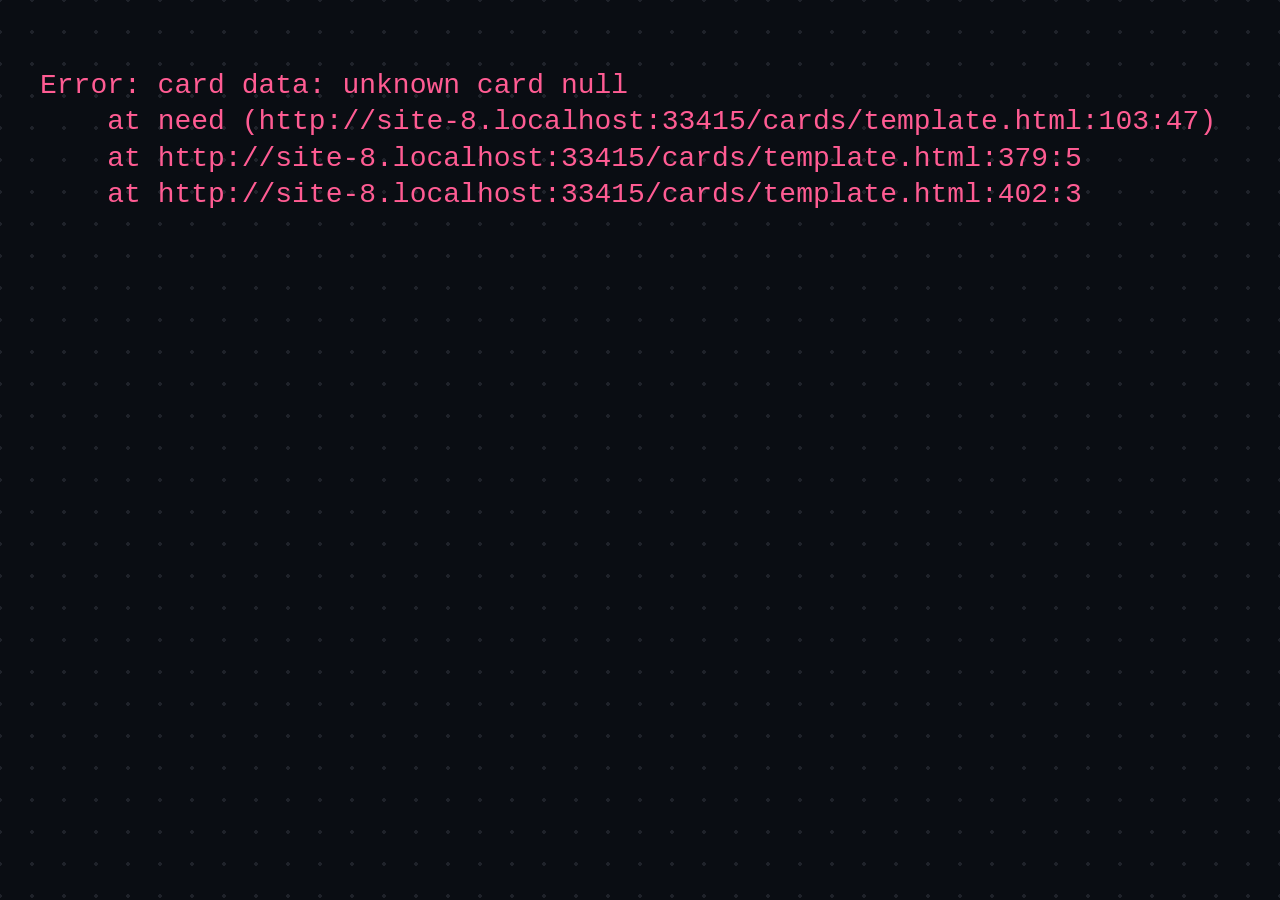
==== commit d30f3970: "Skim-friendly site, remove the paper and the AI-exploit claim The site opens each chapter with one n" ====
--- a/cards/template.html
+++ b/cards/template.html
@@ -362,24 +362,6 @@
         </div>` };
   };
 
-  CARDS.ai = () => {
-    const K6 = C.K6, g = K6.grades;
-    need(g.verified + g["credible claim"] + g.speculation === K6.claims_n, "K6 grades sum");
-    const sq = [["verified", "var(--ink)", ""], ["credible claim", "transparent", "border:5px solid var(--ink-2)"], ["speculation", "var(--hatch)", "border:2px solid var(--line-2)"]]
-      .flatMap(([k, bg, bd]) => Array.from({ length: g[k] }, () => `<i style="display:block;height:72px;background:${bg};${bd}"></i>`)).join("");
-    return { tag: "AI", src: `Claims logged and graded from public reports; zero means none found in the sources examined.`,
-      html: `<div style="position:absolute;left:0;top:0;width:620px">
-          <div class="big c-oth" style="font-size:380px">${b(K6.verified_in_the_wild_ai_exploits, "K6.verified_in_the_wild_ai_exploits")}</div>
-          <p class="lab" style="margin:22px 0 0">verified AI-written exploits in real hacks, in the sources examined.</p></div>
-        <div style="position:absolute;right:0;top:0;width:740px">
-          <p style="font:400 46px/1.2 var(--body);margin:0 0 26px"><b>${b(K6.claims_n, "K6.claims_n")}</b> AI-related claims logged</p>
-          <div style="display:grid;grid-template-columns:repeat(7,72px);gap:10px">${sq}</div>
-          <div style="margin-top:26px;display:grid;gap:10px;font:400 34px/1.25 var(--body);color:var(--ink-2)">
-            <span><i class="sw ink"></i> <b style="color:var(--ink)">${b(g.verified, "K6.grades.verified")} verified</b>: lab results, malware tooling, social engineering or defence</span>
-            <span><i class="sw ol"></i> <b style="color:var(--ink)">${b(g["credible claim"], "K6.grades.credible claim")}</b> credible claims</span>
-            <span><i class="sw none"></i> <b style="color:var(--ink)">${b(g.speculation, "K6.grades.speculation")}</b> speculation</span></div></div>` };
-  };
-
   function shotCard(key, title, url) {
     const img = X.shots && X.shots[key];
     need(img, "site screenshot " + key);
